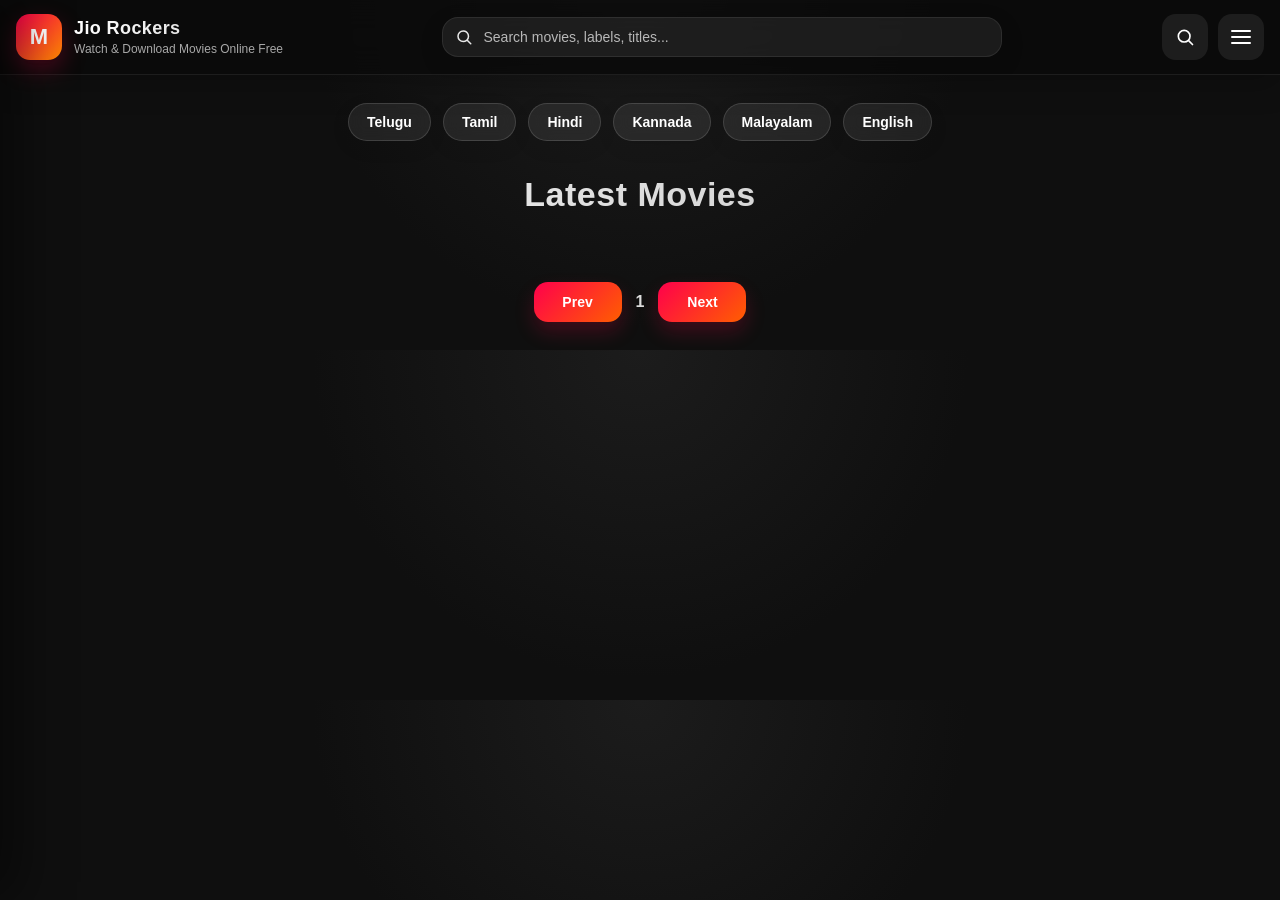
==== index.html @ 0bcaf9d2 "Update index.html" ====
<!DOCTYPE html>
<html lang="en">

<head>
  <meta charset="UTF-8">
  <meta name="viewport" content="width=device-width,initial-scale=1">

  <title>Jio Rockers (2026) Download Movies in Telugu Tamil Kannada Malayalam Hindi</title>

  <meta content="no-referrer" name="referrer"/>
  <meta content="https://hashgen.website" data-id="d1" name="video-domain"/>

  <!-- External CSS -->
  <link rel="stylesheet" href="style.css">

  <!-- Preload JSON -->
  <link rel="preload" as="fetch" href="json/posts1.json" type="application/json">

  <script src="script.js" defer></script>
</head>

<body>

  <div class="sidebar-overlay" id="sidebarOverlay"></div>

  <aside class="sidebar" id="sidebar">
    <div class="sidebar-header">
      <div class="sidebar-profile">
        <div class="sidebar-avatar">M</div>

        <div>
          <h2>Jio Rockers</h2>
          <p>Watch & Download Movies</p>
        </div>
      </div>

      <button class="sidebar-close" id="sidebarClose" aria-label="Close menu">
        ×
      </button>
    </div>

    <div class="sidebar-content">

      <div class="sidebar-section">
        <div class="sidebar-section-title">Navigation</div>

        <a class="sidebar-link" href="#top">
          <span class="icon">⌂</span>
          <span>Home</span>
        </a>

        <a class="sidebar-link" href="#latestSection">
          <span class="icon">★</span>
          <span>Latest Movies</span>
        </a>
      </div>

      <div class="sidebar-section">
        <div class="sidebar-section-title">About</div>

        <p class="sidebar-note">
          Browse the newest movie posts, search instantly,
          and move through pages with a polished layout.
        </p>
      </div>

    </div>
  </aside>

  <header class="topbar" id="top">

    <a class="brand" href="/" aria-label="Home">

      <div class="brand-logo">M</div>

      <div class="brand-text">
        <h1>Jio Rockers</h1>
        <p>Watch & Download Movies Online Free</p>
      </div>

    </a>

    <div class="topbar-center">

      <div class="search-wrap">

        <svg class="search-icon" viewBox="0 0 24 24" fill="none" aria-hidden="true">
          <path d="M21 21l-4.35-4.35"
                stroke="white"
                stroke-width="2"
                stroke-linecap="round"/>
          <circle cx="11"
                  cy="11"
                  r="7"
                  stroke="white"
                  stroke-width="2"/>
        </svg>

        <input
          id="searchInput"
          class="search-input"
          type="search"
          placeholder="Search movies, labels, titles..."
        >

        <button
          id="searchClear"
          class="search-clear"
          aria-label="Clear search"
        >
          ×
        </button>

      </div>

    </div>

    <div class="topbar-actions">

      <button
        class="menu-btn search-btn"
        id="searchBtn"
        aria-label="Focus search"
      >

        <svg viewBox="0 0 24 24" fill="none" width="20" height="20" aria-hidden="true">
          <path d="M21 21l-4.35-4.35"
                stroke="white"
                stroke-width="2"
                stroke-linecap="round"/>
          <circle cx="11"
                  cy="11"
                  r="7"
                  stroke="white"
                  stroke-width="2"/>
        </svg>

      </button>

      <button
        class="menu-btn"
        id="menuBtn"
        aria-label="Open menu"
      >

        <div class="menu-lines" aria-hidden="true">
          <span></span>
          <span></span>
          <span></span>
        </div>

      </button>

    </div>

  </header>

  <div class="language-cloud" id="languageCloud">
    <a href="/?label=Telugu" class="lang-chip">Telugu</a>
    <a href="/?label=Tamil" class="lang-chip">Tamil</a>
    <a href="/?label=Hindi" class="lang-chip">Hindi</a>
    <a href="/?label=Kannada" class="lang-chip">Kannada</a>
    <a href="/?label=Malayalam" class="lang-chip">Malayalam</a>
    <a href="/?label=English" class="lang-chip">English</a>
  </div>

  <div class="app">

    <div id="pageBadge" class="page-badge"></div>

    <div id="searchStatus" class="search-status"></div>

    <div class="page-title">Latest Movies</div>

    <div id="latestSection"></div>

    <div id="posts" class="grid"></div>

    <div class="pagination" id="pagination">

      <a id="prevBtn" class="nav-btn" href="/">
        Prev
      </a>

      <span id="pageNum">1</span>

      <a id="nextBtn" class="nav-btn" href="?page=2">
        Next
      </a>

    </div>

  </div>

</body>
</html>
---- style.css ----
*{
      margin:0;
      padding:0;
      box-sizing:border-box;
    }

    html{
      scroll-behavior:auto;
      overflow-anchor:none;
    }

    body{
      background:
        radial-gradient(circle at top,#1c1c1c 0%,#0f0f0f 45%),
        #0f0f0f;
      color:#fff;
      font-family:Arial,sans-serif;
      overflow-x:hidden;
      overflow-anchor:none;
    }

    body.sidebar-open{
      overflow:hidden;
    }

    .topbar{
      position:sticky;
      top:0;
      z-index:10000;
      display:flex;
      align-items:center;
      justify-content:space-between;
      gap:14px;
      padding:14px 16px;
      background:rgba(10,10,10,.76);
      backdrop-filter:blur(16px);
      border-bottom:1px solid rgba(255,255,255,.08);
      box-shadow:0 10px 30px rgba(0,0,0,.22);
      flex-wrap:nowrap;
    }

    .brand{
      display:flex;
      align-items:center;
      gap:12px;
      min-width:0;
      text-decoration:none;
      color:#fff;
      flex:0 0 auto;
    }

    .brand-logo{
      width:46px;
      height:46px;
      border-radius:14px;
      display:grid;
      place-items:center;
      background:linear-gradient(135deg,#ff004c,#ff8a00);
      box-shadow:0 10px 25px rgba(255,0,76,.25);
      flex:0 0 auto;
      font-size:22px;
      font-weight:900;
    }

    .brand-text{
      min-width:0;
    }

    .brand-text h1{
      font-size:18px;
      line-height:1.2;
      margin:0;
      font-weight:900;
      letter-spacing:.4px;
      background:linear-gradient(90deg,#fff,#d0d0d0);
      -webkit-background-clip:text;
      -webkit-text-fill-color:transparent;
      text-align:left;
    }

    .brand-text p{
      font-size:12px;
      color:#a8a8a8;
      margin-top:2px;
      white-space:nowrap;
      overflow:hidden;
      text-overflow:ellipsis;
    }

    .topbar-center{
      flex:1;
      display:flex;
      justify-content:center;
      min-width:0;
    }

    .search-wrap{
      width:min(560px,100%);
      position:relative;
      display:flex;
      align-items:center;
      gap:10px;
      background:rgba(255,255,255,.07);
      border:1px solid rgba(255,255,255,.08);
      border-radius:16px;
      padding:10px 12px;
      box-shadow:0 8px 24px rgba(0,0,0,.14);
      min-width:0;
    }

    .search-icon{
      width:18px;
      height:18px;
      flex:0 0 auto;
      opacity:.9;
    }

    .search-input{
      width:100%;
      min-width:0;
      border:none;
      outline:none;
      background:transparent;
      color:#fff;
      font-size:14px;
    }

    .search-input::placeholder{
      color:#b8b8b8;
    }

    .search-clear{
      border:none;
      outline:none;
      background:rgba(255,255,255,.08);
      color:#fff;
      width:30px;
      height:30px;
      border-radius:10px;
      cursor:pointer;
      flex:0 0 auto;
      font-size:18px;
      line-height:1;
      display:none;
    }

    .search-clear.show{
      display:inline-flex;
      align-items:center;
      justify-content:center;
    }

    .topbar-actions{
      display:flex;
      align-items:center;
      gap:10px;
      flex:0 0 auto;
    }

    .menu-btn{
      width:46px;
      height:46px;
      border:none;
      outline:none;
      border-radius:14px;
      background:rgba(255,255,255,.08);
      color:#fff;
      display:grid;
      place-items:center;
      cursor:pointer;
      transition:.25s ease;
      flex:0 0 auto;
    }

    .menu-btn:hover{
      background:rgba(255,255,255,.14);
      transform:translateY(-1px);
    }

    .menu-btn.active{
      background:rgba(255,255,255,.18);
      box-shadow:0 0 0 2px rgba(255,255,255,.12) inset;
    }

    .menu-lines{
      width:20px;
      height:14px;
      position:relative;
    }

    .menu-lines span{
      position:absolute;
      left:0;
      width:100%;
      height:2px;
      background:#fff;
      border-radius:2px;
      transition:.25s ease;
    }

    .menu-lines span:nth-child(1){ top:0; }
    .menu-lines span:nth-child(2){ top:6px; }
    .menu-lines span:nth-child(3){ bottom:0; }

    .search-btn svg{
      display:block;
    }

    @media (max-width: 860px){
      .topbar{
        flex-wrap:wrap;
      }

      .brand{
        order:1;
        flex:1 1 auto;
        min-width:0;
      }

      .topbar-actions{
        order:2;
        margin-left:auto;
      }

      .topbar-center{
        order:3;
        width:100%;
      }

      .search-wrap{
        width:100%;
      }
    }

    @media (max-width: 768px){
      .topbar{
        padding:12px 12px;
        gap:10px;
      }

      .brand-text h1{
        font-size:16px;
      }

      .brand-text p{
        font-size:11px;
      }
    }

    @media (max-width: 480px){
      .brand-logo{
        width:40px;
        height:40px;
        border-radius:12px;
        font-size:18px;
      }

      .menu-btn{
        width:42px;
        height:42px;
        border-radius:12px;
      }

      .search-wrap{
        padding:9px 10px;
        border-radius:14px;
      }

      .search-input{
        font-size:13px;
      }
    }

    .sidebar-overlay{
      position:fixed;
      inset:0;
      background:rgba(0,0,0,.62);
      opacity:0;
      visibility:hidden;
      transition:.25s ease;
      z-index:12000;
    }

    .sidebar-overlay.active{
      opacity:1;
      visibility:visible;
    }

    .sidebar{
      position:fixed;
      top:0;
      left:0;
      width:min(320px,88vw);
      height:100vh;
      background:linear-gradient(180deg,rgba(24,24,24,.98),rgba(13,13,13,.98));
      border-right:1px solid rgba(255,255,255,.08);
      box-shadow:20px 0 50px rgba(0,0,0,.45);
      transform:translateX(-100%);
      transition:.28s ease;
      z-index:13000;
      display:flex;
      flex-direction:column;
      overflow:hidden;
    }

    .sidebar.active{
      transform:translateX(0);
    }

    .sidebar-header{
      padding:18px 18px 16px;
      display:flex;
      align-items:center;
      justify-content:space-between;
      gap:10px;
      border-bottom:1px solid rgba(255,255,255,.08);
      background:linear-gradient(180deg,rgba(255,255,255,.04),transparent);
    }

    .sidebar-profile{
      display:flex;
      align-items:center;
      gap:12px;
      min-width:0;
    }

    .sidebar-avatar{
      width:46px;
      height:46px;
      border-radius:14px;
      background:linear-gradient(135deg,#ff004c,#ff8a00);
      display:grid;
      place-items:center;
      font-size:20px;
      font-weight:900;
      box-shadow:0 10px 25px rgba(255,0,76,.25);
      flex:0 0 auto;
    }

    .sidebar-profile h2{
      font-size:17px;
      line-height:1.2;
      margin:0;
    }

    .sidebar-profile p{
      font-size:12px;
      color:#a8a8a8;
      margin-top:3px;
    }

    .sidebar-close{
      width:40px;
      height:40px;
      border:none;
      outline:none;
      border-radius:12px;
      background:rgba(255,255,255,.08);
      color:#fff;
      font-size:24px;
      cursor:pointer;
    }

    .sidebar-content{
      padding:16px 12px 20px;
      overflow:auto;
    }

    .sidebar-section{
      margin-bottom:18px;
    }

    .sidebar-section-title{
      font-size:11px;
      text-transform:uppercase;
      letter-spacing:1.4px;
      color:#8e8e8e;
      margin:0 10px 10px;
    }

    .sidebar-link{
      display:flex;
      align-items:center;
      gap:12px;
      width:100%;
      padding:13px 14px;
      border-radius:14px;
      color:#f3f3f3;
      text-decoration:none;
      font-size:14px;
      font-weight:700;
      background:transparent;
      transition:.22s ease;
      border:1px solid transparent;
    }

    .sidebar-link:hover{
      background:rgba(255,255,255,.06);
      border-color:rgba(255,255,255,.07);
      transform:translateX(4px);
    }

    .sidebar-link .icon{
      width:28px;
      height:28px;
      border-radius:10px;
      display:grid;
      place-items:center;
      background:rgba(255,255,255,.08);
      flex:0 0 auto;
    }

    .sidebar-note{
      margin:6px 10px 0;
      font-size:13px;
      color:#b8b8b8;
      line-height:1.55;
    }

    .app{
      padding:16px;
    }

    .hero{
      max-width:1400px;
      margin:0 auto 18px;
      padding:18px;
      border-radius:24px;
      background:linear-gradient(180deg,rgba(255,255,255,.05),rgba(255,255,255,.02));
      border:1px solid rgba(255,255,255,.06);
      box-shadow:0 10px 30px rgba(0,0,0,.18);
    }

    .hero h2{
      font-size:30px;
      line-height:1.25;
      margin-bottom:8px;
    }

    .hero p{
      color:#b8b8b8;
      font-size:14px;
      line-height:1.7;
      max-width:760px;
    }

    #pageBadge{
      position:sticky;
      top:78px;
      z-index:999;
      width:fit-content;
      margin-left:auto;
      margin-right:auto;
      margin-bottom:14px;
      padding:8px 14px;
      border-radius:999px;
      background:rgba(255,255,255,.08);
      border:1px solid rgba(255,255,255,.12);
      backdrop-filter:blur(10px);
      font-size:13px;
      font-weight:700;
      color:#fff;
      display:none;
      box-shadow:0 8px 24px rgba(0,0,0,.25);
    }

    .page-title{
      text-align:center;
      font-size:34px;
      font-weight:800;
      margin-bottom:28px;
      letter-spacing:.5px;
      background:linear-gradient(90deg,#fff,#bbb);
      -webkit-background-clip:text;
      -webkit-text-fill-color:transparent;
    }

    .grid{
      display:grid;
      grid-template-columns:repeat(6,minmax(0,1fr));
      gap:18px;
      align-items:start;
      max-width:1400px;
      margin:0 auto;
    }

    @media(max-width:1300px){
      .grid{
        grid-template-columns:repeat(5,1fr);
      }
    }

    @media(max-width:1050px){
      .grid{
        grid-template-columns:repeat(4,1fr);
      }
    }

    @media(max-width:768px){
      .grid{
        grid-template-columns:repeat(3,1fr);
        gap:10px;
      }

      .hero h2{
        font-size:24px;
      }

      .page-title{
        font-size:28px;
      }
    }

    @media(max-width:480px){
      .grid{
        grid-template-columns:repeat(2,1fr);
        gap:10px;
      }

      .hero{
        padding:14px;
        border-radius:18px;
      }

      .hero p{
        font-size:13px;
      }
    }

    .card{
      position:relative;
      overflow:hidden;
      border-radius:24px;
      background:linear-gradient(180deg,rgba(28,28,28,.96),rgba(16,16,16,.98));
      border:1px solid rgba(255,255,255,.05);
      transition:.35s ease;
      cursor:pointer;
      isolation:isolate;
      box-shadow:0 8px 25px rgba(0,0,0,.35);
      will-change:transform;
      text-decoration:none;
      color:inherit;
      display:block;
    }

    .card::before{
      content:"";
      position:absolute;
      inset:-2px;
      border-radius:26px;
      background:linear-gradient(135deg,rgba(255,0,102,.3),rgba(0,195,255,.25),rgba(0,255,170,.15),rgba(255,174,0,.25));
      background-size:300% 300%;
      animation:borderMove 7s linear infinite;
      opacity:0;
      z-index:-2;
      transition:.35s ease;
    }

    .card:hover::before{
      opacity:1;
    }

    @keyframes borderMove{
      0%{ background-position:0% 50%; }
      100%{ background-position:300% 50%; }
    }

    .card:hover{
      transform:scale(1.02);
      box-shadow:0 20px 45px rgba(0,0,0,.55),0 0 20px rgba(255,0,102,.15);
    }

    .poster-wrap{
      position:relative;
      width:100%;
      aspect-ratio:2/3;
      overflow:hidden;
      background:#1b1b1b;
    }

    .poster{
      width:100%;
      height:100%;
      object-fit:cover;
      display:block;
      transition:transform .8s ease, filter .4s ease;
    }

    .card:hover .poster{
      transform:scale(1.1);
      filter:brightness(1.08);
    }

    .poster-wrap::after{
      content:"";
      position:absolute;
      left:0;
      right:0;
      bottom:0;
      height:35%;
      background:linear-gradient(to top,rgba(0,0,0,.9),transparent);
      pointer-events:none;
    }

    .content{
      position:relative;
      padding:12px;
      z-index:2;
    }

    .title{
      font-size:14px;
      font-weight:800;
      line-height:1.45;
      overflow:visible;
      white-space:normal;
      word-break:break-word;
      transition:.3s ease;
      text-shadow:0 2px 10px rgba(0,0,0,.35);
      margin-bottom:10px;
    }

    .card:nth-child(6n+1) .title{ color:#ffbe76; }
    .card:nth-child(6n+2) .title{ color:#d6a2ff; }
    .card:nth-child(6n+3) .title{ color:#79dfff; }
    .card:nth-child(6n+4) .title{ color:#72f1b8; }
    .card:nth-child(6n+5) .title{ color:#ffe06b; }
    .card:nth-child(6n+6) .title{ color:#ff9e9e; }

    .card:hover .title{
      transform:translateX(5px);
    }

    .labels{
      display:flex;
      flex-wrap:wrap;
      align-items:flex-start;
      gap:6px;
      width:100%;
    }

    .label{
      display:inline-block;
      flex:0 0 auto;
      width:auto;
      max-width:100%;
      background:rgba(255,255,255,.09);
      border:1px solid rgba(255,255,255,.08);
      backdrop-filter:blur(8px);
      color:#f1f1f1;
      font-size:10px;
      font-weight:600;
      padding:5px 9px;
      border-radius:40px;
      transition:.3s ease;
      white-space:nowrap;
    }

    .label:hover{
      background:rgba(255,255,255,.16);
    }

    .pagination{
      margin:40px auto 0;
      display:flex;
      justify-content:center;
      align-items:center;
      gap:14px;
      flex-wrap:wrap;
      max-width:1400px;
      padding-bottom:12px;
    }

    .nav-btn{
      display:inline-flex;
      align-items:center;
      justify-content:center;
      text-decoration:none;
      border:none;
      outline:none;
      background:linear-gradient(135deg,#ff004c,#ff5e00);
      color:#fff;
      padding:12px 20px;
      border-radius:14px;
      font-size:14px;
      font-weight:700;
      cursor:pointer;
      transition:.3s ease;
      box-shadow:0 10px 20px rgba(255,0,76,.2);
      min-width:88px;
    }

    .nav-btn:hover{
      transform:translateY(-3px) scale(1.03);
      box-shadow:0 14px 30px rgba(255,0,76,.35);
    }

    .nav-btn.disabled{
      opacity:.45;
      pointer-events:none;
      cursor:not-allowed;
      box-shadow:none;
      transform:none;
    }

    #pageNum{
      font-size:16px;
      font-weight:700;
      color:#ddd;
    }

    #detailView{
      display:none;
      max-width:1000px;
      margin:0 auto;
      background:linear-gradient(180deg,#1c1c1c,#131313);
      border:1px solid rgba(255,255,255,.06);
      border-radius:24px;
      padding:22px;
      box-shadow:0 15px 40px rgba(0,0,0,.45);
      overflow-anchor:none;
    }

    .detail-title{
      margin-bottom:20px;
      font-size:32px;
      line-height:1.5;
    }

    .detail-body{
      line-height:1.8;
      color:#eaeaea;
    }

    .detail-body img{
      max-width:100%;
      height:auto;
      border-radius:14px;
    }

    .detail-body iframe,
    .detail-body video{
      max-width:100%;
    }

    #relatedPostsSection{
      margin-top:40px;
      min-height:520px;
      overflow-anchor:none;
    }

    #relatedPostsSection h2{
      margin-bottom:20px;
      font-size:28px;
      font-weight:800;
      color:#fff;
    }

    #relatedPosts{
      align-items:start;
    }

    #relatedPosts .card:hover{
      transform:none;
      box-shadow:0 8px 25px rgba(0,0,0,.35);
    }

    #relatedPosts .card:hover .poster{
      transform:none;
      filter:brightness(1.02);
    }

    #relatedPosts .card:hover .title{
      transform:none;
    }

    .loading{
      grid-column:1/-1;
      text-align:center;
      padding:80px 20px;
      font-size:18px;
      color:#ddd;
    }

    .search-status{
      max-width:1400px;
      margin:0 auto 14px;
      color:#cfcfcf;
      font-size:14px;
      display:none;
    }

    ::-webkit-scrollbar{
      width:8px;
    }

    ::-webkit-scrollbar-track{
      background:#111;
    }

    ::-webkit-scrollbar-thumb{
      background:#333;
      border-radius:30px;
    }

    .video-container {
      display: flex;
      flex-direction: column;
      align-items: center;
      justify-content: center;
      min-height: 35vh;
      gap: 20px;
    }

    .video-wrapper {
      width: 100%;
      max-width: 600px;
      position: relative;
      border-radius: 10px;
      overflow: hidden;
      background: #000;
      aspect-ratio: 16 / 9;
      margin-bottom: 20px;
    }

    .video-poster {
      position: absolute;
      inset: 0;
      background-color: #000;
      background-size: cover;
      background-position: center;
      background-repeat: no-repeat;
      z-index: 1;
    }

    .video-player {
      width: 100%;
      height: 100%;
      border: 0;
      position: relative;
      z-index: 2;
    }

    .video-overlay {
      position: absolute;
      inset: 0;
      display: flex;
      align-items: center;
      justify-content: center;
      z-index: 3;
      cursor: pointer;
    }

    .play-button {
      width: 80px;
      height: 80px;
      border-radius: 50%;
      background: rgba(255,255,255,0.95);
      display: flex;
      align-items: center;
      justify-content: center;
      font-size: 32px;
      color: #111;
      box-shadow: 0 12px 30px rgba(0,0,0,0.4);
      transition: transform 0.2s ease;
    }

    .video-overlay:hover .play-button {
      transform: scale(1.08);
    }

    .tmdb-extra-images {
      display: grid;
      grid-template-columns: repeat(3, 1fr);
      gap: 14px;
      margin-top: 22px;
      margin-bottom: 10px;
    }

    .tmdb-extra-images img {
      width: 100%;
      aspect-ratio: 16 / 9;
      object-fit: cover;
      border-radius: 14px;
      cursor: pointer;
      background: #e9e9e9;
      display: block;
      transition: transform 0.25s ease, box-shadow 0.25s ease;
      box-shadow: 0 2px 10px rgba(0,0,0,0.08);
    }

    .tmdb-extra-images img:hover {
      transform: scale(1.04);
      box-shadow: 0 8px 25px rgba(0,0,0,0.18);
    }

    .tmdb-extra-images img:active {
      transform: scale(0.98);
    }

    @media (max-width: 900px) {
      .tmdb-extra-images {
        grid-template-columns: repeat(2, 1fr);
      }
    }

    @media (max-width: 500px) {
      .tmdb-extra-images {
        grid-template-columns: repeat(2, 1fr);
        gap: 10px;
      }

      .tmdb-extra-images img {
        border-radius: 10px;
      }
    }

    .tmdb-image-popup{
      position: fixed;
      inset: 0;
      background: rgba(0,0,0,0.94);
      display: flex;
      align-items: center;
      justify-content: center;
      padding: 20px;
      opacity: 0;
      visibility: hidden;
      transition: 0.25s ease;
      z-index: 999999;
      overflow: hidden;
    }

    .tmdb-image-popup.active{
      opacity: 1;
      visibility: visible;
    }

    .tmdb-image-popup img{
      max-width: 95%;
      max-height: 92vh;
      border-radius: 14px;
      box-shadow: 0 10px 40px rgba(0,0,0,0.5);
      user-select: none;
      -webkit-user-drag: none;
      transition: transform 0.2s ease;
    }

    .tmdb-close{
      position: absolute;
      top: 16px;
      right: 22px;
      font-size: 42px;
      color: #fff;
      cursor: pointer;
      z-index: 10;
      font-weight: bold;
    }

    .tmdb-nav{
      position: absolute;
      top: 50%;
      transform: translateY(-50%);
      width: 52px;
      height: 52px;
      border: none;
      border-radius: 50%;
      background: rgba(255,255,255,0.14);
      color: #fff;
      font-size: 28px;
      cursor: pointer;
      backdrop-filter: blur(6px);
      z-index: 10;
    }

    .tmdb-prev{
      left: 18px;
    }

    .tmdb-next{
      right: 18px;
    }

    .tmdb-nav:hover{
      background: rgba(255,255,255,0.25);
    }

    @media (max-width:600px){
      .tmdb-nav{
        width: 42px;
        height: 42px;
        font-size: 22px;
      }

      .tmdb-prev{
        left: 10px;
      }

      .tmdb-next{
        right: 10px;
      }
    }

    .button-container{
      text-align:center;
      margin-top:50px;
    }

    .button-link{
      background:#ff2e44;
      color:#fff;
      padding:12px 25px;
      border-radius:6px;
      font-size:16px;
      display:block;
      cursor:pointer;
      transition:background .3s;
      user-select:none;
      margin:10px auto;
      width:200px;
      text-align:center;
    }

    .button-link:hover{
      background:#e62438;
    }

    .blue-button {
      background-color: #e50914;
      color: #fff;
      padding: 10px 20px;
      border: none;
      border-radius: 5px;
      font-size: 1em;
      cursor: pointer;
      transition: background-color 0.3s ease, transform 0.2s ease;
    }

    .blue-button:hover {
      background-color: #e50914;
      transform: scale(1.05);
    }

    .blue-button:active {
      background-color: #e50914;
      transform: scale(1);
    }
  
 .clickable-label{
      cursor:pointer;
      transition:.2s;
    }
    .clickable-label:hover{
      opacity:.8;
      transform:scale(1.05);
    }
    .label-link{
      text-decoration:none;
      color:inherit;
    }

    .language-cloud{
      width:100%;
      display:flex;
      flex-wrap:wrap;
      gap:12px;
      justify-content:center;
      align-items:center;
      padding:18px 14px;
      margin:10px auto 0;
      max-width:1200px;
      box-sizing:border-box;
    }

    .lang-chip{
      display:inline-flex;
      align-items:center;
      justify-content:center;
      text-decoration:none;
      color:inherit;
      background:rgba(255,255,255,.08);
      border:1px solid rgba(255,255,255,.14);
      padding:10px 18px;
      border-radius:999px;
      font-size:14px;
      font-weight:600;
      transition:transform .2s ease, opacity .2s ease, background .2s ease;
      box-shadow:0 6px 20px rgba(0,0,0,.08);
      backdrop-filter:blur(8px);
    }

    .lang-chip:hover{
      opacity:.9;
      transform:translateY(-2px);
      background:rgba(255,255,255,.14);
    }
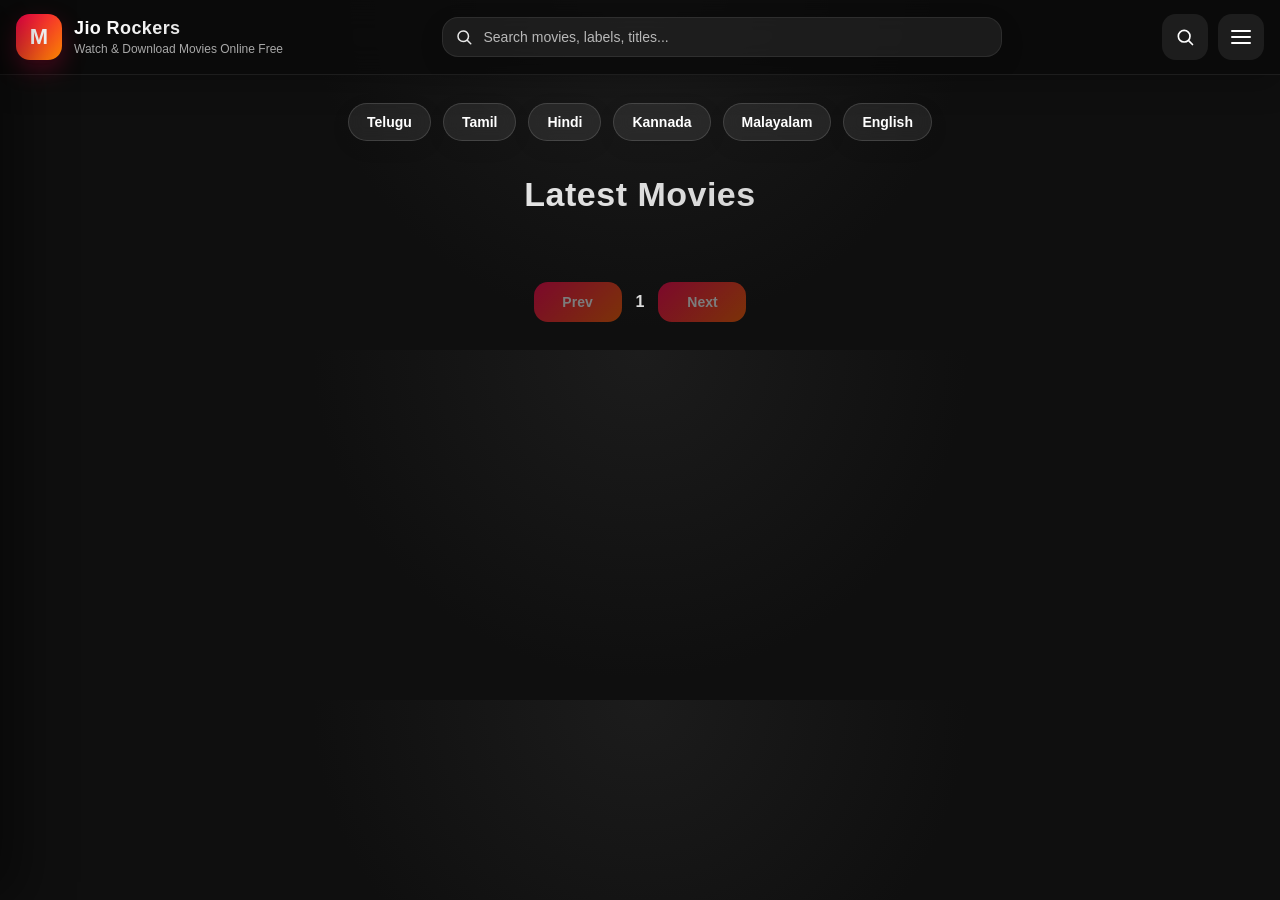
==== commit 2bf7c9a9: "Update index.html" ====
--- a/index.html
+++ b/index.html
@@ -15,6 +15,57 @@
 
   <!-- Preload JSON -->
   <link rel="preload" as="fetch" href="json/posts1.json" type="application/json">
+
+  <style>
+    .clickable-label{
+      cursor:pointer;
+      transition:.2s;
+    }
+    .clickable-label:hover{
+      opacity:.8;
+      transform:scale(1.05);
+    }
+    .label-link{
+      text-decoration:none;
+      color:inherit;
+    }
+
+    .language-cloud{
+      width:100%;
+      display:flex;
+      flex-wrap:wrap;
+      gap:12px;
+      justify-content:center;
+      align-items:center;
+      padding:18px 14px;
+      margin:10px auto 0;
+      max-width:1200px;
+      box-sizing:border-box;
+    }
+
+    .lang-chip{
+      display:inline-flex;
+      align-items:center;
+      justify-content:center;
+      text-decoration:none;
+      color:inherit;
+      background:rgba(255,255,255,.08);
+      border:1px solid rgba(255,255,255,.14);
+      padding:10px 18px;
+      border-radius:999px;
+      font-size:14px;
+      font-weight:600;
+      transition:transform .2s ease, opacity .2s ease, background .2s ease;
+      box-shadow:0 6px 20px rgba(0,0,0,.08);
+      backdrop-filter:blur(8px);
+    }
+
+    .lang-chip:hover{
+      opacity:.9;
+      transform:translateY(-2px);
+      background:rgba(255,255,255,.14);
+    }
+  </style>
 
   <script src="script.js" defer></script>
 </head>
@@ -30,7 +81,7 @@
 
         <div>
           <h2>Jio Rockers</h2>
-          <p>Watch & Download Movies</p>
+          <p>Watch & Download</p>
         </div>
       </div>
 
@@ -192,5 +243,1160 @@
 
   </div>
 
+
+<script>
+    const POSTS_PER_PAGE = 24;
+    const MAX_JSON_FILES = 500;
+
+    const countdownPage = "/download";
+
+    const fallbackPoster =
+      "https://images.unsplash.com/photo-1507525428034-b723cf961d3e";
+
+    /* =========================
+       DOMAIN CACHE
+    ========================= */
+
+    const domainMap = {};
+
+    function readDomains(){
+
+      document
+        .querySelectorAll('meta[name="video-domain"]')
+        .forEach(meta => {
+
+          const id = meta.dataset.id;
+
+          if(id){
+            domainMap[id] =
+              meta.content || "";
+          }
+        });
+    }
+
+    /* =========================
+       VIDEO POSTER
+    ========================= */
+
+    function setPoster(root = document){
+
+      root
+        .querySelectorAll(".video-wrapper")
+        .forEach(wrapper => {
+
+          const posterBox =
+            wrapper.querySelector(".video-poster");
+
+          if(!posterBox) return;
+
+          if(posterBox.dataset.ready) return;
+
+          posterBox.dataset.ready = "1";
+
+          let poster =
+            wrapper.dataset.poster;
+
+          if(!poster){
+
+            const firstPostImage =
+              document.querySelector(
+                "#detailContent img"
+              );
+
+            if(firstPostImage){
+
+              poster =
+                firstPostImage.currentSrc
+                ||
+                firstPostImage.src;
+            }
+          }
+
+          if(poster){
+            poster =
+              poster.replace(
+                /\/s\d+(-c)?\//,
+                "/s1600/"
+              );
+          }
+
+          if(!poster){
+            poster = fallbackPoster;
+          }
+
+          posterBox.innerHTML = `
+          <img
+            src="${poster}"
+            alt=""
+            draggable="false"
+            loading="eager"
+            decoding="async"
+            style="
+              width:100%;
+              height:100%;
+              object-fit:cover;
+              display:block;
+            "
+          >
+        `;
+        });
+    }
+
+    /* =========================
+       PLAY VIDEO
+    ========================= */
+
+    window.playVideo = function(el){
+
+      const wrapper =
+        el.closest(".video-wrapper");
+
+      if(!wrapper) return;
+
+      const iframe =
+        wrapper.querySelector(".video-player");
+
+      const poster =
+        wrapper.querySelector(".video-poster");
+
+      if(!iframe) return;
+
+      el.style.display = "none";
+
+      if(poster){
+        poster.style.display = "none";
+      }
+
+      if(!iframe.src){
+
+        const domainId =
+          wrapper.dataset.domainId || "";
+
+        const domain =
+          domainMap[domainId] || "";
+
+        const path =
+          iframe.dataset.src || "";
+
+        iframe.src =
+          path.startsWith("http")
+            ? path
+            : domain + path;
+      }
+    };
+
+    /* =========================
+       DOWNLOAD BUTTON
+    ========================= */
+
+    function handleDownload(btn){
+
+      const raw =
+        btn.dataset.url || "";
+
+      if(!raw) return;
+
+      const [path = "", domainKey = ""] =
+        raw.split("|");
+
+      const domain =
+        domainMap[domainKey] || "";
+
+      const finalTarget =
+        path.startsWith("http")
+          ? path
+          : domain + path;
+
+      const url =
+        `${countdownPage}?target=${encodeURIComponent(finalTarget)}&d=${encodeURIComponent(domainKey)}`;
+
+      window.location.href = url;
+    }
+
+    /* =========================
+       POPUP
+    ========================= */
+
+    let popup = null;
+    let popupImg = null;
+
+    let currentImages = [];
+    let currentIndex = 0;
+
+    function loadPopup(){
+
+      popup =
+        document.getElementById("tmdbPopup");
+
+      popupImg =
+        document.getElementById("tmdbPopupImg");
+    }
+
+    function refreshGallery(){
+
+      currentImages = Array.from(
+        document.querySelectorAll(
+          ".tmdb-extra-images img"
+        )
+      );
+    }
+
+    /* =========================
+       UPDATE POPUP IMAGE
+    ========================= */
+
+    function updatePopupImage(){
+
+      if(
+        !popupImg ||
+        !currentImages.length
+      ) return;
+
+      const img =
+        currentImages[currentIndex];
+
+      let src =
+        img.getAttribute("data-src")
+        ||
+        img.getAttribute("data-lazy-src")
+        ||
+        img.currentSrc
+        ||
+        img.src
+        ||
+        img.getAttribute("src")
+        ||
+        "";
+
+      src = src.replace(
+        /\/s\d+(-c)?\//,
+        "/s1600/"
+      );
+
+      popupImg.style.opacity = "0";
+
+      const preload = new Image();
+
+      preload.onload = () => {
+
+        popupImg.src =
+          preload.src;
+
+        requestAnimationFrame(() => {
+
+          popupImg.style.opacity = "1";
+        });
+      };
+
+      preload.src = src;
+    }
+
+    function openPopup(index){
+
+      loadPopup();
+
+      if(
+        !popup ||
+        !popupImg
+      ) return;
+
+      currentIndex = index;
+
+      popup.classList.add("active");
+
+      updatePopupImage();
+
+      history.pushState(
+        { popupOpen:true },
+        "",
+        window.location.href
+      );
+    }
+
+    function closePopup(){
+
+      if(!popup) return;
+
+      popup.classList.remove("active");
+    }
+
+    function nextImage(){
+
+      if(!currentImages.length) return;
+
+      currentIndex =
+        (
+          currentIndex + 1
+        )
+        %
+        currentImages.length;
+
+      updatePopupImage();
+    }
+
+    function prevImage(){
+
+      if(!currentImages.length) return;
+
+      currentIndex =
+        (
+          currentIndex - 1
+          +
+          currentImages.length
+        )
+        %
+        currentImages.length;
+
+      updatePopupImage();
+    }
+
+    const postsEl = document.getElementById("posts");
+    const pagination = document.getElementById("pagination");
+    const pageNumEl = document.getElementById("pageNum");
+    const prevBtn = document.getElementById("prevBtn");
+    const nextBtn = document.getElementById("nextBtn");
+    const pageBadge = document.getElementById("pageBadge");
+    const searchInput = document.getElementById("searchInput");
+    const searchClear = document.getElementById("searchClear");
+    const searchStatus = document.getElementById("searchStatus");
+    const pageTitleEl = document.querySelector(".page-title");
+    const brandTitle = document.querySelector(".brand-text h1");
+    const languageCloud = document.getElementById("languageCloud");
+
+    const searchBtn = document.getElementById("searchBtn");
+    const menuBtn = document.getElementById("menuBtn");
+    const sidebar = document.getElementById("sidebar");
+    const sidebarOverlay = document.getElementById("sidebarOverlay");
+    const sidebarClose = document.getElementById("sidebarClose");
+
+    let currentPage = 1;
+    let ALL_POSTS = [];
+    let loadedFileIndexes = new Set();
+    let nextJsonIndex = 1;
+    let noMoreFiles = false;
+    let loadingFilePromises = new Map();
+    let currentSearch = "";
+    let currentLabel = "";
+    let currentLabelTotalPages = 1;
+    let searchTimer = null;
+
+    function scrollToTopNow(){
+      document.documentElement.scrollTop = 0;
+      document.body.scrollTop = 0;
+      window.scrollTo({
+        top: 0,
+        left: 0,
+        behavior: "auto"
+      });
+    }
+
+    function setPageTitleVisible(visible){
+      if(pageTitleEl){
+        pageTitleEl.style.display = visible ? "block" : "none";
+      }
+    }
+
+    function setBrandTitleVisible(visible){
+      if(brandTitle){
+        brandTitle.style.display = visible ? "block" : "none";
+      }
+    }
+
+    function setLanguageCloudVisible(visible){
+      if(languageCloud){
+        languageCloud.style.display = visible ? "flex" : "none";
+      }
+    }
+
+    function openSidebar(){
+      sidebar.classList.add("active");
+      sidebarOverlay.classList.add("active");
+      document.body.classList.add("sidebar-open");
+    }
+
+    function closeSidebar(){
+      sidebar.classList.remove("active");
+      sidebarOverlay.classList.remove("active");
+      document.body.classList.remove("sidebar-open");
+    }
+
+    function toggleSidebar(){
+      if(sidebar.classList.contains("active")){
+        closeSidebar();
+      }else{
+        openSidebar();
+      }
+    }
+
+    function slugify(text){
+      return text.toString().toLowerCase().trim()
+        .replace(/[^a-z0-9]+/g,'-')
+        .replace(/(^-|-$)/g,'');
+    }
+
+    function getJsonFile(index){
+      return `json/posts${index}.json`;
+    }
+
+    function getImage(post){
+      return (
+        post.media$thumbnail?.url?.replace("/s72-c/","/s1200/")
+        ||
+        post.content?.$t?.match(/<img.*?src="(.*?)"/i)?.[1]
+        ||
+        "https://via.placeholder.com/500x750?text=No+Image"
+      );
+    }
+
+    function getLabels(post){
+      const labels = (post.category || [])
+        .map(c => c.term)
+        .filter(label => {
+          if(!label) return false;
+          const l = label.toLowerCase().trim();
+          return l !== "movies" && l !== "trending";
+        });
+
+      return labels;
+    }
+
+    function createCard(post){
+      const image = getImage(post);
+      const title = post.title?.$t || "No Title";
+      const labels = getLabels(post);
+      const slug = slugify(title);
+
+      return `
+        <a class="card" href="/${slug}">
+          <div class="poster-wrap">
+            <img class="poster" src="${image}" loading="lazy" alt="${title}">
+          </div>
+
+          <div class="content">
+            <div class="title">${title}</div>
+
+            <div class="labels">
+              ${labels.slice(0,6).map(label => `
+                <span
+                  class="label clickable-label label-link"
+                  data-label="${encodeURIComponent(label)}"
+                >${label}</span>
+              `).join("")}
+            </div>
+          </div>
+        </a>
+      `;
+    }
+
+    function updatePageBadge(){
+      if(currentSearch){
+        pageBadge.style.display = "inline-flex";
+        pageBadge.textContent = `Search: ${currentSearch}`;
+        return;
+      }
+
+      if(currentLabel){
+        pageBadge.style.display = "inline-flex";
+        pageBadge.textContent = `Label: ${currentLabel} • Page ${currentPage}`;
+        return;
+      }
+
+      if(currentPage > 1){
+        pageBadge.style.display = "inline-flex";
+        pageBadge.textContent = `Page ${currentPage}`;
+      }else{
+        pageBadge.style.display = "none";
+        pageBadge.textContent = "";
+      }
+    }
+
+    function updateNavState(){
+      if(currentSearch){
+        prevBtn.classList.add("disabled");
+        nextBtn.classList.add("disabled");
+        prevBtn.setAttribute("aria-disabled", "true");
+        nextBtn.setAttribute("aria-disabled", "true");
+        return;
+      }
+
+      if(currentLabel){
+        if(currentPage <= 1){
+          prevBtn.classList.add("disabled");
+          prevBtn.setAttribute("aria-disabled", "true");
+        }else{
+          prevBtn.classList.remove("disabled");
+          prevBtn.removeAttribute("aria-disabled");
+        }
+
+        if(currentPage >= currentLabelTotalPages){
+          nextBtn.classList.add("disabled");
+          nextBtn.setAttribute("aria-disabled", "true");
+        }else{
+          nextBtn.classList.remove("disabled");
+          nextBtn.removeAttribute("aria-disabled");
+        }
+
+        return;
+      }
+
+      if(currentPage <= 1){
+        prevBtn.classList.add("disabled");
+        prevBtn.setAttribute("aria-disabled", "true");
+      }else{
+        prevBtn.classList.remove("disabled");
+        prevBtn.removeAttribute("aria-disabled");
+      }
+
+      const atKnownLastPage =
+        noMoreFiles && (currentPage * POSTS_PER_PAGE >= ALL_POSTS.length);
+
+      if(atKnownLastPage){
+        nextBtn.classList.add("disabled");
+        nextBtn.setAttribute("aria-disabled", "true");
+      }else{
+        nextBtn.classList.remove("disabled");
+        nextBtn.removeAttribute("aria-disabled");
+      }
+    }
+
+    function showHome(){
+      setPageTitleVisible(!currentSearch && !currentLabel);
+      setBrandTitleVisible(true);
+      setLanguageCloudVisible(!currentSearch);
+      postsEl.style.display = "grid";
+      pagination.style.display = currentSearch ? "none" : "flex";
+      updatePageBadge();
+    }
+
+    async function loadJsonFile(index){
+      if(index > MAX_JSON_FILES) {
+        noMoreFiles = true;
+        return false;
+      }
+
+      if(loadedFileIndexes.has(index)) return true;
+
+      if(loadingFilePromises.has(index)) return loadingFilePromises.get(index);
+
+      const promise = (async () => {
+        try{
+          const file = getJsonFile(index);
+          const res = await fetch(file, { cache: "force-cache" });
+
+          if(!res.ok){
+            if(res.status === 404){
+              noMoreFiles = true;
+            }
+            return false;
+          }
+
+          const data = await res.json();
+          const entries = data?.feed?.entry || [];
+
+          ALL_POSTS.push(...entries);
+          loadedFileIndexes.add(index);
+
+          return true;
+        }catch(err){
+          console.error("Failed to load:", getJsonFile(index), err);
+          return false;
+        }finally{
+          loadingFilePromises.delete(index);
+        }
+      })();
+
+      loadingFilePromises.set(index, promise);
+      return promise;
+    }
+
+    async function loadNextJsonFile(){
+      if(noMoreFiles) return false;
+
+      const index = nextJsonIndex;
+      const ok = await loadJsonFile(index);
+
+      if(ok){
+        nextJsonIndex += 1;
+      }
+
+      return ok;
+    }
+
+    async function ensurePostsForPage(page){
+      const neededCount = page * POSTS_PER_PAGE;
+
+      while(ALL_POSTS.length < neededCount && !noMoreFiles){
+        const ok = await loadNextJsonFile();
+        if(!ok) break;
+      }
+    }
+
+    async function ensureAllPostsLoaded(){
+      while(!noMoreFiles && nextJsonIndex <= MAX_JSON_FILES){
+        const ok = await loadNextJsonFile();
+        if(!ok) break;
+      }
+    }
+
+    function matchesSearch(post, query){
+      const title = (post.title?.$t || "").toLowerCase();
+      const labels = getLabels(post).join(" ").toLowerCase();
+      const content = (post.content?.$t || "").toLowerCase();
+      return title.includes(query) || labels.includes(query) || content.includes(query);
+    }
+
+    async function renderPage(page, addHistory = true){
+      scrollToTopNow();
+      closeSidebar();
+
+      currentSearch = "";
+      currentLabel = "";
+      currentLabelTotalPages = 1;
+
+      searchStatus.style.display = "none";
+      searchInput.value = "";
+      searchClear.classList.remove("show");
+
+      setPageTitleVisible(true);
+      setBrandTitleVisible(true);
+      setLanguageCloudVisible(true);
+      postsEl.innerHTML = `<div class="loading">Loading Premium Movies...</div>`;
+
+      await ensurePostsForPage(page);
+
+      const totalLoadedPages = Math.max(
+        1,
+        Math.ceil(ALL_POSTS.length / POSTS_PER_PAGE)
+      );
+
+      currentPage = Math.min(Math.max(1, page), totalLoadedPages);
+
+      const start = (currentPage - 1) * POSTS_PER_PAGE;
+      const end = start + POSTS_PER_PAGE;
+      const pagePosts = ALL_POSTS.slice(start, end);
+
+      postsEl.innerHTML = pagePosts.map(post => createCard(post)).join("");
+      pageNumEl.innerText = currentPage;
+
+      const prevPage = currentPage > 1 ? currentPage - 1 : 1;
+      const nextPage = currentPage + 1;
+
+      prevBtn.href = prevPage === 1 ? `/` : `?page=${prevPage}`;
+      nextBtn.href = `?page=${nextPage}`;
+
+      pagination.style.display = "flex";
+
+      if(addHistory){
+        if(currentPage === 1){
+          history.pushState({ page: 1 }, "", `/`);
+        }else{
+          history.pushState({ page: currentPage }, "", `?page=${currentPage}`);
+        }
+      }
+
+      updateNavState();
+      updatePageBadge();
+      scrollToTopNow();
+    }
+
+    async function renderSearchResults(query, addHistory = true){
+      const q = query.trim().toLowerCase();
+
+      if(!q){
+        searchStatus.style.display = "none";
+        currentSearch = "";
+        if(addHistory){
+          history.pushState({ page: currentPage }, "", currentPage === 1 ? `/` : `?page=${currentPage}`);
+        }
+        await renderPage(currentPage, false);
+        return;
+      }
+
+      scrollToTopNow();
+      closeSidebar();
+
+      currentLabel = "";
+      currentLabelTotalPages = 1;
+
+      showHome();
+      setPageTitleVisible(false);
+      setLanguageCloudVisible(false);
+
+      currentSearch = query.trim();
+      searchStatus.style.display = "block";
+      searchStatus.textContent = `Searching for “${currentSearch}”…`;
+
+      postsEl.innerHTML = `<div class="loading">Searching all posts...</div>`;
+      pagination.style.display = "none";
+
+      await ensureAllPostsLoaded();
+
+      const results = ALL_POSTS.filter(post => matchesSearch(post, q));
+
+      if(results.length){
+        postsEl.innerHTML = results.map(post => createCard(post)).join("");
+        searchStatus.textContent = `Showing ${results.length} result${results.length === 1 ? "" : "s"} for “${currentSearch}”`;
+      }else{
+        postsEl.innerHTML = `<div class="loading">No results found for “${currentSearch}”</div>`;
+        searchStatus.textContent = `No results found for “${currentSearch}”`;
+      }
+
+      pageNumEl.innerText = "Search";
+      prevBtn.classList.add("disabled");
+      nextBtn.classList.add("disabled");
+      prevBtn.setAttribute("aria-disabled", "true");
+      nextBtn.setAttribute("aria-disabled", "true");
+      pageBadge.style.display = "inline-flex";
+      pageBadge.textContent = `Search: ${currentSearch}`;
+
+      if(addHistory){
+        history.pushState({ search: currentSearch }, "", `?search=${encodeURIComponent(currentSearch)}`);
+      }
+
+      scrollToTopNow();
+    }
+
+    async function renderLabelPosts(label, page = 1, addHistory = true){
+      scrollToTopNow();
+      closeSidebar();
+
+      currentSearch = "";
+      searchInput.value = "";
+      searchClear.classList.remove("show");
+
+      currentLabel = label.trim();
+
+      showHome();
+      setPageTitleVisible(false);
+      setLanguageCloudVisible(true);
+
+      searchStatus.style.display = "block";
+      searchStatus.textContent = `Loading ${currentLabel} posts...`;
+
+      postsEl.innerHTML = `<div class="loading">Loading ${currentLabel} posts...</div>`;
+      pagination.style.display = "none";
+
+      await ensureAllPostsLoaded();
+
+      const targetLabel = currentLabel.toLowerCase().trim();
+
+      const results = ALL_POSTS.filter(post => {
+        const labels = getLabels(post).map(l => l.toLowerCase().trim());
+        return labels.includes(targetLabel);
+      });
+
+      currentLabelTotalPages = Math.max(1, Math.ceil(results.length / POSTS_PER_PAGE));
+      currentPage = Math.min(Math.max(1, page), currentLabelTotalPages);
+
+      const start = (currentPage - 1) * POSTS_PER_PAGE;
+      const end = start + POSTS_PER_PAGE;
+      const pageItems = results.slice(start, end);
+
+      if(pageItems.length){
+        postsEl.innerHTML = pageItems.map(post => createCard(post)).join("");
+        searchStatus.textContent = `${results.length} post${results.length === 1 ? "" : "s"} found in "${currentLabel}"`;
+      }else{
+        postsEl.innerHTML = `<div class="loading">No posts found in "${currentLabel}"</div>`;
+        searchStatus.textContent = `No posts found in "${currentLabel}"`;
+      }
+
+      pageNumEl.innerText = `${currentPage} / ${currentLabelTotalPages}`;
+      pagination.style.display = "flex";
+
+      const prevPage = currentPage > 1 ? currentPage - 1 : 1;
+      const nextPage = currentPage < currentLabelTotalPages ? currentPage + 1 : currentLabelTotalPages;
+
+      prevBtn.href =
+        prevPage === 1
+          ? `/?label=${encodeURIComponent(currentLabel)}`
+          : `?label=${encodeURIComponent(currentLabel)}&page=${prevPage}`;
+
+      nextBtn.href = `?label=${encodeURIComponent(currentLabel)}&page=${nextPage}`;
+
+      if(addHistory){
+        history.pushState(
+          { label: currentLabel, page: currentPage },
+          "",
+          currentPage === 1
+            ? `/?label=${encodeURIComponent(currentLabel)}`
+            : `?label=${encodeURIComponent(currentLabel)}&page=${currentPage}`
+        );
+      }
+
+      updateNavState();
+      updatePageBadge();
+      scrollToTopNow();
+    }
+
+    function handleSearchInput(){
+      const value = searchInput.value;
+      if(value.trim()){
+        searchClear.classList.add("show");
+      }else{
+        searchClear.classList.remove("show");
+      }
+
+      searchBtn.classList.toggle("active", !!value.trim() || document.activeElement === searchInput);
+
+      clearTimeout(searchTimer);
+      searchTimer = setTimeout(() => {
+        renderSearchResults(value, true);
+      }, 300);
+    }
+
+    function initExtras(){
+      readDomains();
+      loadPopup();
+      setPoster();
+    }
+
+    async function initFromURL(){
+      scrollToTopNow();
+      closeSidebar();
+
+      initExtras();
+
+      const params = new URLSearchParams(window.location.search);
+      const page = parseInt(params.get("page") || "1", 10);
+      const search = params.get("search") || "";
+      const label = params.get("label") || "";
+
+      let pathSlug =
+        window.location.pathname
+          .replace(/^\/+/,"")
+          .replace(/\/+$/,"");
+
+      /* =========================
+         BLOGGER OLD URL -> CLEAN SLUG
+      ========================= */
+
+      if(/^\d{4}\/\d{2}\/.+\.html$/i.test(pathSlug)){
+        const cleanSlug =
+          pathSlug
+            .split("/")
+            .pop()
+            .replace(/\.html$/i, "");
+
+        window.location.replace(`/${cleanSlug}`);
+        return;
+      }
+
+      currentPage = Number.isFinite(page) && page > 0 ? page : 1;
+      pageNumEl.innerText = currentPage;
+
+      if(label){
+        await renderLabelPosts(label, currentPage, false);
+      }else if(search){
+        searchInput.value = search;
+        searchClear.classList.add("show");
+        searchBtn.classList.add("active");
+        await renderSearchResults(search, false);
+      }else{
+        await renderPage(currentPage, false);
+      }
+
+      scrollToTopNow();
+    }
+
+    prevBtn.addEventListener("click", (e) => {
+      e.preventDefault();
+      closeSidebar();
+
+      if(prevBtn.classList.contains("disabled")) return;
+
+      if(currentSearch){
+        return;
+      }
+
+      if(currentLabel){
+        if(currentPage > 1){
+          renderLabelPosts(currentLabel, currentPage - 1, true);
+        }
+        return;
+      }
+
+      if(currentPage > 1){
+        renderPage(currentPage - 1, true);
+      }
+    });
+
+    nextBtn.addEventListener("click", (e) => {
+      e.preventDefault();
+      closeSidebar();
+
+      if(nextBtn.classList.contains("disabled")) return;
+
+      if(currentSearch){
+        return;
+      }
+
+      if(currentLabel){
+        if(currentPage < currentLabelTotalPages){
+          renderLabelPosts(currentLabel, currentPage + 1, true);
+        }
+        return;
+      }
+
+      renderPage(currentPage + 1, true);
+    });
+
+    searchBtn.addEventListener("click", () => {
+      searchInput.focus();
+      searchInput.select();
+      searchBtn.classList.add("active");
+    });
+
+    searchInput.addEventListener("focus", () => {
+      searchBtn.classList.add("active");
+    });
+
+    searchInput.addEventListener("blur", () => {
+      if(!searchInput.value.trim()){
+        searchBtn.classList.remove("active");
+      }
+    });
+
+    menuBtn.addEventListener("click", toggleSidebar);
+    sidebarClose.addEventListener("click", closeSidebar);
+    sidebarOverlay.addEventListener("click", closeSidebar);
+
+    document.addEventListener("keydown", (e) => {
+      if(e.key === "Escape") closeSidebar();
+    });
+
+    searchInput.addEventListener("input", handleSearchInput);
+
+    searchInput.addEventListener("keydown", (e) => {
+      if(e.key === "Enter"){
+        e.preventDefault();
+        clearTimeout(searchTimer);
+        renderSearchResults(searchInput.value, true);
+      }
+    });
+
+    searchClear.addEventListener("click", () => {
+      searchInput.value = "";
+      searchClear.classList.remove("show");
+      searchBtn.classList.remove("active");
+      currentSearch = "";
+      searchStatus.style.display = "none";
+      renderPage(currentPage, true);
+      searchInput.focus();
+    });
+
+    window.addEventListener("popstate", () => {
+      if(
+        popup &&
+        popup.classList.contains("active")
+      ){
+        closePopup();
+      }
+
+      initFromURL();
+    });
+
+    /* =========================
+       CLICK EVENTS
+    ========================= */
+
+    document.addEventListener("click", e => {
+
+      const labelLink =
+        e.target.closest(".label-link");
+
+      if(labelLink){
+        e.preventDefault();
+        e.stopPropagation();
+
+        const label =
+          decodeURIComponent(labelLink.dataset.label || "");
+
+        renderLabelPosts(label, 1, true);
+        return;
+      }
+
+      const downloadBtn =
+        e.target.closest(".button-link");
+
+      if(downloadBtn){
+
+        e.preventDefault();
+
+        handleDownload(downloadBtn);
+
+        return;
+      }
+
+      const overlay =
+        e.target.closest(".video-overlay");
+
+      if(overlay){
+
+        e.preventDefault();
+
+        playVideo(overlay);
+
+        return;
+      }
+
+      const galleryImg =
+        e.target.closest(
+          ".tmdb-extra-images img"
+        );
+
+      if(galleryImg){
+
+        refreshGallery();
+
+        const index =
+          currentImages.indexOf(galleryImg);
+
+        if(index !== -1){
+
+          setTimeout(() => {
+            openPopup(index);
+          }, 100);
+        }
+
+        return;
+      }
+
+      if(
+        e.target.closest(".tmdb-close")
+      ){
+
+        closePopup();
+
+        history.back();
+
+        return;
+      }
+
+      if(
+        e.target.closest(".tmdb-next")
+      ){
+
+        nextImage();
+
+        return;
+      }
+
+      if(
+        e.target.closest(".tmdb-prev")
+      ){
+
+        prevImage();
+
+        return;
+      }
+
+      if(
+        popup &&
+        e.target === popup
+      ){
+
+        closePopup();
+
+        history.back();
+      }
+    });
+
+    /* =========================
+       KEYBOARD
+    ========================= */
+
+    document.addEventListener("keydown", e => {
+
+      if(
+        !popup ||
+        !popup.classList.contains("active")
+      ) return;
+
+      switch(e.key){
+
+        case "ArrowRight":
+          nextImage();
+          break;
+
+        case "ArrowLeft":
+          prevImage();
+          break;
+
+        case "Escape":
+          closePopup();
+          history.back();
+          break;
+      }
+    });
+
+    /* =========================
+       MOBILE SWIPE
+    ========================= */
+
+    let touchStartX = 0;
+    let touchEndX = 0;
+
+    document.addEventListener(
+      "touchstart",
+      e => {
+
+        if(
+          !popup ||
+          !popup.classList.contains("active")
+        ) return;
+
+        touchStartX =
+          e.changedTouches[0].screenX;
+      },
+      { passive:true }
+    );
+
+    document.addEventListener(
+      "touchend",
+      e => {
+
+        if(
+          !popup ||
+          !popup.classList.contains("active")
+        ) return;
+
+        touchEndX =
+          e.changedTouches[0].screenX;
+
+        if(
+          touchStartX - touchEndX > 50
+        ){
+          nextImage();
+        }
+
+        if(
+          touchEndX - touchStartX > 50
+        ){
+          prevImage();
+        }
+      },
+      { passive:true }
+    );
+
+    /* =========================
+       OBSERVER
+    ========================= */
+
+    const observer =
+      new MutationObserver(() => {
+        setPoster();
+      });
+
+    observer.observe(
+      document.body,
+      {
+        childList:true,
+        subtree:true
+      }
+    );
+
+    initFromURL();
+  </script>
+
 </body>
 </html>
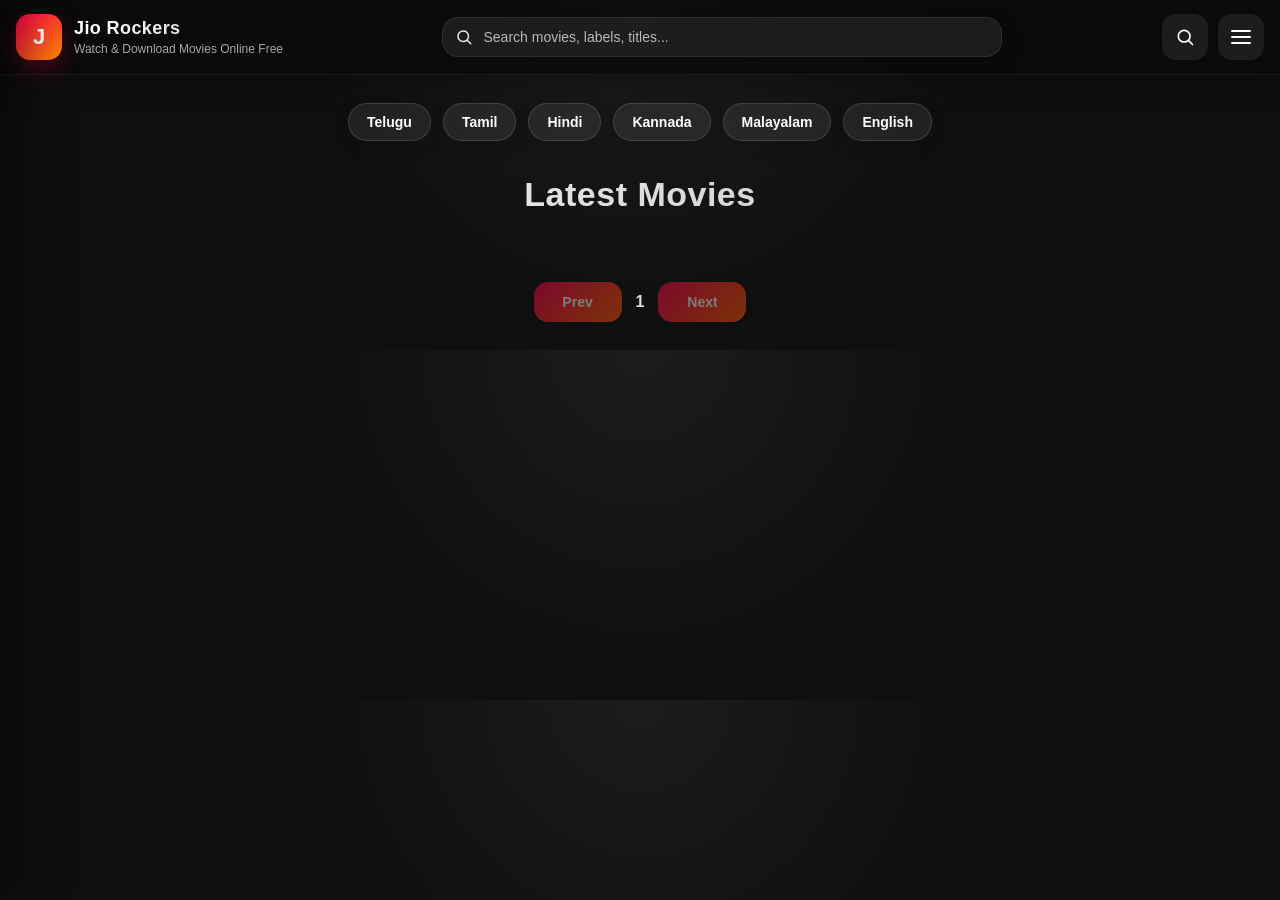
==== commit 1c78e0c5: "Update index.html" ====
--- a/index.html
+++ b/index.html
@@ -77,7 +77,7 @@
   <aside class="sidebar" id="sidebar">
     <div class="sidebar-header">
       <div class="sidebar-profile">
-        <div class="sidebar-avatar">M</div>
+        <div class="sidebar-avatar">J</div>
 
         <div>
           <h2>Jio Rockers</h2>
@@ -111,7 +111,7 @@
 
         <p class="sidebar-note">
           Browse the newest movie posts, search instantly,
-          and move through pages with a polished layout.
+          and move through pages.
         </p>
       </div>
 
@@ -122,7 +122,7 @@
 
     <a class="brand" href="/" aria-label="Home">
 
-      <div class="brand-logo">M</div>
+      <div class="brand-logo">J</div>
 
       <div class="brand-text">
         <h1>Jio Rockers</h1>
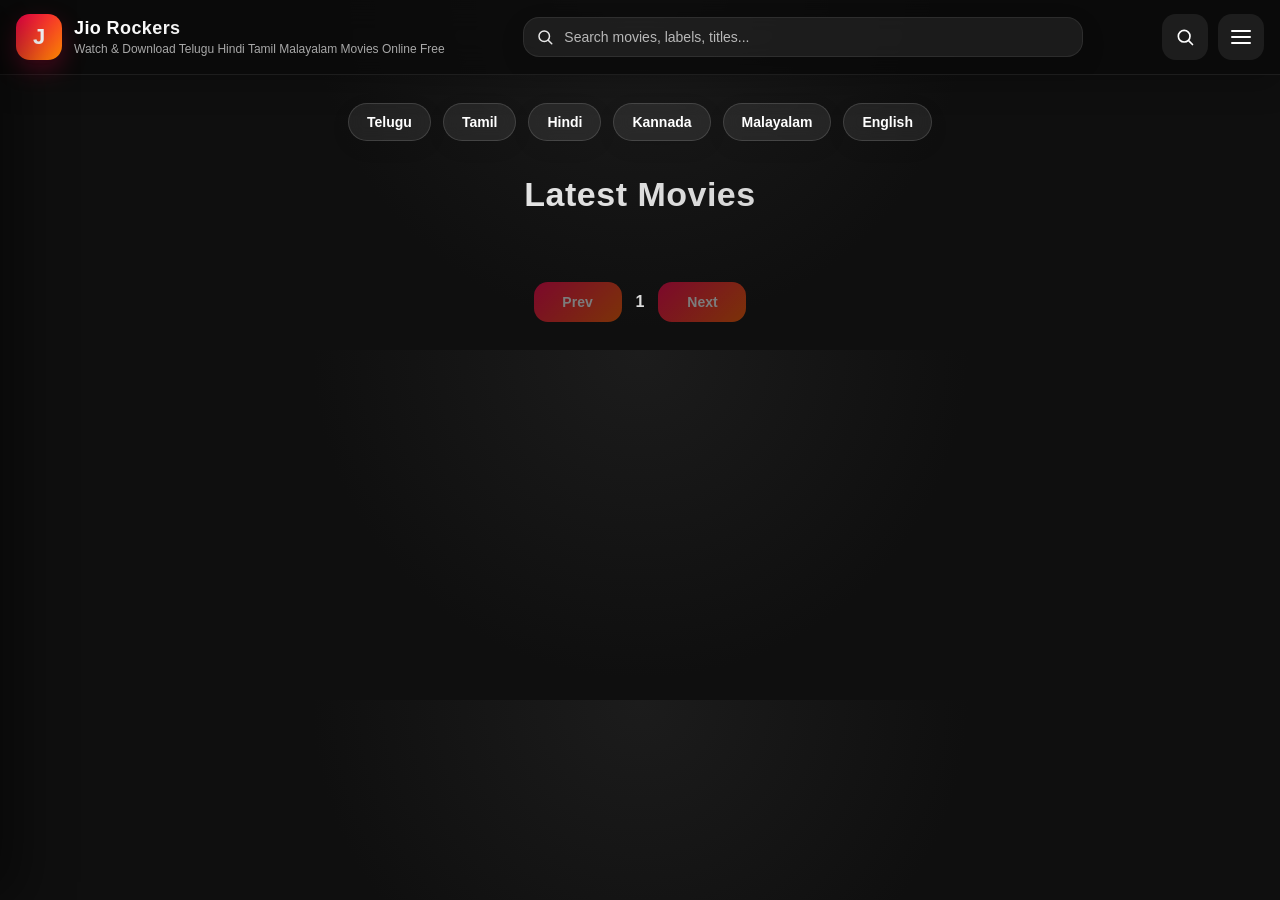
==== commit 5b677cbf: "Update index.html" ====
--- a/index.html
+++ b/index.html
@@ -15,57 +15,6 @@
 
   <!-- Preload JSON -->
   <link rel="preload" as="fetch" href="json/posts1.json" type="application/json">
-
-  <style>
-    .clickable-label{
-      cursor:pointer;
-      transition:.2s;
-    }
-    .clickable-label:hover{
-      opacity:.8;
-      transform:scale(1.05);
-    }
-    .label-link{
-      text-decoration:none;
-      color:inherit;
-    }
-
-    .language-cloud{
-      width:100%;
-      display:flex;
-      flex-wrap:wrap;
-      gap:12px;
-      justify-content:center;
-      align-items:center;
-      padding:18px 14px;
-      margin:10px auto 0;
-      max-width:1200px;
-      box-sizing:border-box;
-    }
-
-    .lang-chip{
-      display:inline-flex;
-      align-items:center;
-      justify-content:center;
-      text-decoration:none;
-      color:inherit;
-      background:rgba(255,255,255,.08);
-      border:1px solid rgba(255,255,255,.14);
-      padding:10px 18px;
-      border-radius:999px;
-      font-size:14px;
-      font-weight:600;
-      transition:transform .2s ease, opacity .2s ease, background .2s ease;
-      box-shadow:0 6px 20px rgba(0,0,0,.08);
-      backdrop-filter:blur(8px);
-    }
-
-    .lang-chip:hover{
-      opacity:.9;
-      transform:translateY(-2px);
-      background:rgba(255,255,255,.14);
-    }
-  </style>
 
   <script src="script.js" defer></script>
 </head>
@@ -126,7 +75,7 @@
 
       <div class="brand-text">
         <h1>Jio Rockers</h1>
-        <p>Watch & Download Movies Online Free</p>
+        <p>Watch & Download Telugu Hindi Tamil Malayalam Movies Online Free</p>
       </div>
 
     </a>
@@ -243,1160 +192,5 @@
 
   </div>
 
-
-<script>
-    const POSTS_PER_PAGE = 24;
-    const MAX_JSON_FILES = 500;
-
-    const countdownPage = "/download";
-
-    const fallbackPoster =
-      "https://images.unsplash.com/photo-1507525428034-b723cf961d3e";
-
-    /* =========================
-       DOMAIN CACHE
-    ========================= */
-
-    const domainMap = {};
-
-    function readDomains(){
-
-      document
-        .querySelectorAll('meta[name="video-domain"]')
-        .forEach(meta => {
-
-          const id = meta.dataset.id;
-
-          if(id){
-            domainMap[id] =
-              meta.content || "";
-          }
-        });
-    }
-
-    /* =========================
-       VIDEO POSTER
-    ========================= */
-
-    function setPoster(root = document){
-
-      root
-        .querySelectorAll(".video-wrapper")
-        .forEach(wrapper => {
-
-          const posterBox =
-            wrapper.querySelector(".video-poster");
-
-          if(!posterBox) return;
-
-          if(posterBox.dataset.ready) return;
-
-          posterBox.dataset.ready = "1";
-
-          let poster =
-            wrapper.dataset.poster;
-
-          if(!poster){
-
-            const firstPostImage =
-              document.querySelector(
-                "#detailContent img"
-              );
-
-            if(firstPostImage){
-
-              poster =
-                firstPostImage.currentSrc
-                ||
-                firstPostImage.src;
-            }
-          }
-
-          if(poster){
-            poster =
-              poster.replace(
-                /\/s\d+(-c)?\//,
-                "/s1600/"
-              );
-          }
-
-          if(!poster){
-            poster = fallbackPoster;
-          }
-
-          posterBox.innerHTML = `
-          <img
-            src="${poster}"
-            alt=""
-            draggable="false"
-            loading="eager"
-            decoding="async"
-            style="
-              width:100%;
-              height:100%;
-              object-fit:cover;
-              display:block;
-            "
-          >
-        `;
-        });
-    }
-
-    /* =========================
-       PLAY VIDEO
-    ========================= */
-
-    window.playVideo = function(el){
-
-      const wrapper =
-        el.closest(".video-wrapper");
-
-      if(!wrapper) return;
-
-      const iframe =
-        wrapper.querySelector(".video-player");
-
-      const poster =
-        wrapper.querySelector(".video-poster");
-
-      if(!iframe) return;
-
-      el.style.display = "none";
-
-      if(poster){
-        poster.style.display = "none";
-      }
-
-      if(!iframe.src){
-
-        const domainId =
-          wrapper.dataset.domainId || "";
-
-        const domain =
-          domainMap[domainId] || "";
-
-        const path =
-          iframe.dataset.src || "";
-
-        iframe.src =
-          path.startsWith("http")
-            ? path
-            : domain + path;
-      }
-    };
-
-    /* =========================
-       DOWNLOAD BUTTON
-    ========================= */
-
-    function handleDownload(btn){
-
-      const raw =
-        btn.dataset.url || "";
-
-      if(!raw) return;
-
-      const [path = "", domainKey = ""] =
-        raw.split("|");
-
-      const domain =
-        domainMap[domainKey] || "";
-
-      const finalTarget =
-        path.startsWith("http")
-          ? path
-          : domain + path;
-
-      const url =
-        `${countdownPage}?target=${encodeURIComponent(finalTarget)}&d=${encodeURIComponent(domainKey)}`;
-
-      window.location.href = url;
-    }
-
-    /* =========================
-       POPUP
-    ========================= */
-
-    let popup = null;
-    let popupImg = null;
-
-    let currentImages = [];
-    let currentIndex = 0;
-
-    function loadPopup(){
-
-      popup =
-        document.getElementById("tmdbPopup");
-
-      popupImg =
-        document.getElementById("tmdbPopupImg");
-    }
-
-    function refreshGallery(){
-
-      currentImages = Array.from(
-        document.querySelectorAll(
-          ".tmdb-extra-images img"
-        )
-      );
-    }
-
-    /* =========================
-       UPDATE POPUP IMAGE
-    ========================= */
-
-    function updatePopupImage(){
-
-      if(
-        !popupImg ||
-        !currentImages.length
-      ) return;
-
-      const img =
-        currentImages[currentIndex];
-
-      let src =
-        img.getAttribute("data-src")
-        ||
-        img.getAttribute("data-lazy-src")
-        ||
-        img.currentSrc
-        ||
-        img.src
-        ||
-        img.getAttribute("src")
-        ||
-        "";
-
-      src = src.replace(
-        /\/s\d+(-c)?\//,
-        "/s1600/"
-      );
-
-      popupImg.style.opacity = "0";
-
-      const preload = new Image();
-
-      preload.onload = () => {
-
-        popupImg.src =
-          preload.src;
-
-        requestAnimationFrame(() => {
-
-          popupImg.style.opacity = "1";
-        });
-      };
-
-      preload.src = src;
-    }
-
-    function openPopup(index){
-
-      loadPopup();
-
-      if(
-        !popup ||
-        !popupImg
-      ) return;
-
-      currentIndex = index;
-
-      popup.classList.add("active");
-
-      updatePopupImage();
-
-      history.pushState(
-        { popupOpen:true },
-        "",
-        window.location.href
-      );
-    }
-
-    function closePopup(){
-
-      if(!popup) return;
-
-      popup.classList.remove("active");
-    }
-
-    function nextImage(){
-
-      if(!currentImages.length) return;
-
-      currentIndex =
-        (
-          currentIndex + 1
-        )
-        %
-        currentImages.length;
-
-      updatePopupImage();
-    }
-
-    function prevImage(){
-
-      if(!currentImages.length) return;
-
-      currentIndex =
-        (
-          currentIndex - 1
-          +
-          currentImages.length
-        )
-        %
-        currentImages.length;
-
-      updatePopupImage();
-    }
-
-    const postsEl = document.getElementById("posts");
-    const pagination = document.getElementById("pagination");
-    const pageNumEl = document.getElementById("pageNum");
-    const prevBtn = document.getElementById("prevBtn");
-    const nextBtn = document.getElementById("nextBtn");
-    const pageBadge = document.getElementById("pageBadge");
-    const searchInput = document.getElementById("searchInput");
-    const searchClear = document.getElementById("searchClear");
-    const searchStatus = document.getElementById("searchStatus");
-    const pageTitleEl = document.querySelector(".page-title");
-    const brandTitle = document.querySelector(".brand-text h1");
-    const languageCloud = document.getElementById("languageCloud");
-
-    const searchBtn = document.getElementById("searchBtn");
-    const menuBtn = document.getElementById("menuBtn");
-    const sidebar = document.getElementById("sidebar");
-    const sidebarOverlay = document.getElementById("sidebarOverlay");
-    const sidebarClose = document.getElementById("sidebarClose");
-
-    let currentPage = 1;
-    let ALL_POSTS = [];
-    let loadedFileIndexes = new Set();
-    let nextJsonIndex = 1;
-    let noMoreFiles = false;
-    let loadingFilePromises = new Map();
-    let currentSearch = "";
-    let currentLabel = "";
-    let currentLabelTotalPages = 1;
-    let searchTimer = null;
-
-    function scrollToTopNow(){
-      document.documentElement.scrollTop = 0;
-      document.body.scrollTop = 0;
-      window.scrollTo({
-        top: 0,
-        left: 0,
-        behavior: "auto"
-      });
-    }
-
-    function setPageTitleVisible(visible){
-      if(pageTitleEl){
-        pageTitleEl.style.display = visible ? "block" : "none";
-      }
-    }
-
-    function setBrandTitleVisible(visible){
-      if(brandTitle){
-        brandTitle.style.display = visible ? "block" : "none";
-      }
-    }
-
-    function setLanguageCloudVisible(visible){
-      if(languageCloud){
-        languageCloud.style.display = visible ? "flex" : "none";
-      }
-    }
-
-    function openSidebar(){
-      sidebar.classList.add("active");
-      sidebarOverlay.classList.add("active");
-      document.body.classList.add("sidebar-open");
-    }
-
-    function closeSidebar(){
-      sidebar.classList.remove("active");
-      sidebarOverlay.classList.remove("active");
-      document.body.classList.remove("sidebar-open");
-    }
-
-    function toggleSidebar(){
-      if(sidebar.classList.contains("active")){
-        closeSidebar();
-      }else{
-        openSidebar();
-      }
-    }
-
-    function slugify(text){
-      return text.toString().toLowerCase().trim()
-        .replace(/[^a-z0-9]+/g,'-')
-        .replace(/(^-|-$)/g,'');
-    }
-
-    function getJsonFile(index){
-      return `json/posts${index}.json`;
-    }
-
-    function getImage(post){
-      return (
-        post.media$thumbnail?.url?.replace("/s72-c/","/s1200/")
-        ||
-        post.content?.$t?.match(/<img.*?src="(.*?)"/i)?.[1]
-        ||
-        "https://via.placeholder.com/500x750?text=No+Image"
-      );
-    }
-
-    function getLabels(post){
-      const labels = (post.category || [])
-        .map(c => c.term)
-        .filter(label => {
-          if(!label) return false;
-          const l = label.toLowerCase().trim();
-          return l !== "movies" && l !== "trending";
-        });
-
-      return labels;
-    }
-
-    function createCard(post){
-      const image = getImage(post);
-      const title = post.title?.$t || "No Title";
-      const labels = getLabels(post);
-      const slug = slugify(title);
-
-      return `
-        <a class="card" href="/${slug}">
-          <div class="poster-wrap">
-            <img class="poster" src="${image}" loading="lazy" alt="${title}">
-          </div>
-
-          <div class="content">
-            <div class="title">${title}</div>
-
-            <div class="labels">
-              ${labels.slice(0,6).map(label => `
-                <span
-                  class="label clickable-label label-link"
-                  data-label="${encodeURIComponent(label)}"
-                >${label}</span>
-              `).join("")}
-            </div>
-          </div>
-        </a>
-      `;
-    }
-
-    function updatePageBadge(){
-      if(currentSearch){
-        pageBadge.style.display = "inline-flex";
-        pageBadge.textContent = `Search: ${currentSearch}`;
-        return;
-      }
-
-      if(currentLabel){
-        pageBadge.style.display = "inline-flex";
-        pageBadge.textContent = `Label: ${currentLabel} • Page ${currentPage}`;
-        return;
-      }
-
-      if(currentPage > 1){
-        pageBadge.style.display = "inline-flex";
-        pageBadge.textContent = `Page ${currentPage}`;
-      }else{
-        pageBadge.style.display = "none";
-        pageBadge.textContent = "";
-      }
-    }
-
-    function updateNavState(){
-      if(currentSearch){
-        prevBtn.classList.add("disabled");
-        nextBtn.classList.add("disabled");
-        prevBtn.setAttribute("aria-disabled", "true");
-        nextBtn.setAttribute("aria-disabled", "true");
-        return;
-      }
-
-      if(currentLabel){
-        if(currentPage <= 1){
-          prevBtn.classList.add("disabled");
-          prevBtn.setAttribute("aria-disabled", "true");
-        }else{
-          prevBtn.classList.remove("disabled");
-          prevBtn.removeAttribute("aria-disabled");
-        }
-
-        if(currentPage >= currentLabelTotalPages){
-          nextBtn.classList.add("disabled");
-          nextBtn.setAttribute("aria-disabled", "true");
-        }else{
-          nextBtn.classList.remove("disabled");
-          nextBtn.removeAttribute("aria-disabled");
-        }
-
-        return;
-      }
-
-      if(currentPage <= 1){
-        prevBtn.classList.add("disabled");
-        prevBtn.setAttribute("aria-disabled", "true");
-      }else{
-        prevBtn.classList.remove("disabled");
-        prevBtn.removeAttribute("aria-disabled");
-      }
-
-      const atKnownLastPage =
-        noMoreFiles && (currentPage * POSTS_PER_PAGE >= ALL_POSTS.length);
-
-      if(atKnownLastPage){
-        nextBtn.classList.add("disabled");
-        nextBtn.setAttribute("aria-disabled", "true");
-      }else{
-        nextBtn.classList.remove("disabled");
-        nextBtn.removeAttribute("aria-disabled");
-      }
-    }
-
-    function showHome(){
-      setPageTitleVisible(!currentSearch && !currentLabel);
-      setBrandTitleVisible(true);
-      setLanguageCloudVisible(!currentSearch);
-      postsEl.style.display = "grid";
-      pagination.style.display = currentSearch ? "none" : "flex";
-      updatePageBadge();
-    }
-
-    async function loadJsonFile(index){
-      if(index > MAX_JSON_FILES) {
-        noMoreFiles = true;
-        return false;
-      }
-
-      if(loadedFileIndexes.has(index)) return true;
-
-      if(loadingFilePromises.has(index)) return loadingFilePromises.get(index);
-
-      const promise = (async () => {
-        try{
-          const file = getJsonFile(index);
-          const res = await fetch(file, { cache: "force-cache" });
-
-          if(!res.ok){
-            if(res.status === 404){
-              noMoreFiles = true;
-            }
-            return false;
-          }
-
-          const data = await res.json();
-          const entries = data?.feed?.entry || [];
-
-          ALL_POSTS.push(...entries);
-          loadedFileIndexes.add(index);
-
-          return true;
-        }catch(err){
-          console.error("Failed to load:", getJsonFile(index), err);
-          return false;
-        }finally{
-          loadingFilePromises.delete(index);
-        }
-      })();
-
-      loadingFilePromises.set(index, promise);
-      return promise;
-    }
-
-    async function loadNextJsonFile(){
-      if(noMoreFiles) return false;
-
-      const index = nextJsonIndex;
-      const ok = await loadJsonFile(index);
-
-      if(ok){
-        nextJsonIndex += 1;
-      }
-
-      return ok;
-    }
-
-    async function ensurePostsForPage(page){
-      const neededCount = page * POSTS_PER_PAGE;
-
-      while(ALL_POSTS.length < neededCount && !noMoreFiles){
-        const ok = await loadNextJsonFile();
-        if(!ok) break;
-      }
-    }
-
-    async function ensureAllPostsLoaded(){
-      while(!noMoreFiles && nextJsonIndex <= MAX_JSON_FILES){
-        const ok = await loadNextJsonFile();
-        if(!ok) break;
-      }
-    }
-
-    function matchesSearch(post, query){
-      const title = (post.title?.$t || "").toLowerCase();
-      const labels = getLabels(post).join(" ").toLowerCase();
-      const content = (post.content?.$t || "").toLowerCase();
-      return title.includes(query) || labels.includes(query) || content.includes(query);
-    }
-
-    async function renderPage(page, addHistory = true){
-      scrollToTopNow();
-      closeSidebar();
-
-      currentSearch = "";
-      currentLabel = "";
-      currentLabelTotalPages = 1;
-
-      searchStatus.style.display = "none";
-      searchInput.value = "";
-      searchClear.classList.remove("show");
-
-      setPageTitleVisible(true);
-      setBrandTitleVisible(true);
-      setLanguageCloudVisible(true);
-      postsEl.innerHTML = `<div class="loading">Loading Premium Movies...</div>`;
-
-      await ensurePostsForPage(page);
-
-      const totalLoadedPages = Math.max(
-        1,
-        Math.ceil(ALL_POSTS.length / POSTS_PER_PAGE)
-      );
-
-      currentPage = Math.min(Math.max(1, page), totalLoadedPages);
-
-      const start = (currentPage - 1) * POSTS_PER_PAGE;
-      const end = start + POSTS_PER_PAGE;
-      const pagePosts = ALL_POSTS.slice(start, end);
-
-      postsEl.innerHTML = pagePosts.map(post => createCard(post)).join("");
-      pageNumEl.innerText = currentPage;
-
-      const prevPage = currentPage > 1 ? currentPage - 1 : 1;
-      const nextPage = currentPage + 1;
-
-      prevBtn.href = prevPage === 1 ? `/` : `?page=${prevPage}`;
-      nextBtn.href = `?page=${nextPage}`;
-
-      pagination.style.display = "flex";
-
-      if(addHistory){
-        if(currentPage === 1){
-          history.pushState({ page: 1 }, "", `/`);
-        }else{
-          history.pushState({ page: currentPage }, "", `?page=${currentPage}`);
-        }
-      }
-
-      updateNavState();
-      updatePageBadge();
-      scrollToTopNow();
-    }
-
-    async function renderSearchResults(query, addHistory = true){
-      const q = query.trim().toLowerCase();
-
-      if(!q){
-        searchStatus.style.display = "none";
-        currentSearch = "";
-        if(addHistory){
-          history.pushState({ page: currentPage }, "", currentPage === 1 ? `/` : `?page=${currentPage}`);
-        }
-        await renderPage(currentPage, false);
-        return;
-      }
-
-      scrollToTopNow();
-      closeSidebar();
-
-      currentLabel = "";
-      currentLabelTotalPages = 1;
-
-      showHome();
-      setPageTitleVisible(false);
-      setLanguageCloudVisible(false);
-
-      currentSearch = query.trim();
-      searchStatus.style.display = "block";
-      searchStatus.textContent = `Searching for “${currentSearch}”…`;
-
-      postsEl.innerHTML = `<div class="loading">Searching all posts...</div>`;
-      pagination.style.display = "none";
-
-      await ensureAllPostsLoaded();
-
-      const results = ALL_POSTS.filter(post => matchesSearch(post, q));
-
-      if(results.length){
-        postsEl.innerHTML = results.map(post => createCard(post)).join("");
-        searchStatus.textContent = `Showing ${results.length} result${results.length === 1 ? "" : "s"} for “${currentSearch}”`;
-      }else{
-        postsEl.innerHTML = `<div class="loading">No results found for “${currentSearch}”</div>`;
-        searchStatus.textContent = `No results found for “${currentSearch}”`;
-      }
-
-      pageNumEl.innerText = "Search";
-      prevBtn.classList.add("disabled");
-      nextBtn.classList.add("disabled");
-      prevBtn.setAttribute("aria-disabled", "true");
-      nextBtn.setAttribute("aria-disabled", "true");
-      pageBadge.style.display = "inline-flex";
-      pageBadge.textContent = `Search: ${currentSearch}`;
-
-      if(addHistory){
-        history.pushState({ search: currentSearch }, "", `?search=${encodeURIComponent(currentSearch)}`);
-      }
-
-      scrollToTopNow();
-    }
-
-    async function renderLabelPosts(label, page = 1, addHistory = true){
-      scrollToTopNow();
-      closeSidebar();
-
-      currentSearch = "";
-      searchInput.value = "";
-      searchClear.classList.remove("show");
-
-      currentLabel = label.trim();
-
-      showHome();
-      setPageTitleVisible(false);
-      setLanguageCloudVisible(true);
-
-      searchStatus.style.display = "block";
-      searchStatus.textContent = `Loading ${currentLabel} posts...`;
-
-      postsEl.innerHTML = `<div class="loading">Loading ${currentLabel} posts...</div>`;
-      pagination.style.display = "none";
-
-      await ensureAllPostsLoaded();
-
-      const targetLabel = currentLabel.toLowerCase().trim();
-
-      const results = ALL_POSTS.filter(post => {
-        const labels = getLabels(post).map(l => l.toLowerCase().trim());
-        return labels.includes(targetLabel);
-      });
-
-      currentLabelTotalPages = Math.max(1, Math.ceil(results.length / POSTS_PER_PAGE));
-      currentPage = Math.min(Math.max(1, page), currentLabelTotalPages);
-
-      const start = (currentPage - 1) * POSTS_PER_PAGE;
-      const end = start + POSTS_PER_PAGE;
-      const pageItems = results.slice(start, end);
-
-      if(pageItems.length){
-        postsEl.innerHTML = pageItems.map(post => createCard(post)).join("");
-        searchStatus.textContent = `${results.length} post${results.length === 1 ? "" : "s"} found in "${currentLabel}"`;
-      }else{
-        postsEl.innerHTML = `<div class="loading">No posts found in "${currentLabel}"</div>`;
-        searchStatus.textContent = `No posts found in "${currentLabel}"`;
-      }
-
-      pageNumEl.innerText = `${currentPage} / ${currentLabelTotalPages}`;
-      pagination.style.display = "flex";
-
-      const prevPage = currentPage > 1 ? currentPage - 1 : 1;
-      const nextPage = currentPage < currentLabelTotalPages ? currentPage + 1 : currentLabelTotalPages;
-
-      prevBtn.href =
-        prevPage === 1
-          ? `/?label=${encodeURIComponent(currentLabel)}`
-          : `?label=${encodeURIComponent(currentLabel)}&page=${prevPage}`;
-
-      nextBtn.href = `?label=${encodeURIComponent(currentLabel)}&page=${nextPage}`;
-
-      if(addHistory){
-        history.pushState(
-          { label: currentLabel, page: currentPage },
-          "",
-          currentPage === 1
-            ? `/?label=${encodeURIComponent(currentLabel)}`
-            : `?label=${encodeURIComponent(currentLabel)}&page=${currentPage}`
-        );
-      }
-
-      updateNavState();
-      updatePageBadge();
-      scrollToTopNow();
-    }
-
-    function handleSearchInput(){
-      const value = searchInput.value;
-      if(value.trim()){
-        searchClear.classList.add("show");
-      }else{
-        searchClear.classList.remove("show");
-      }
-
-      searchBtn.classList.toggle("active", !!value.trim() || document.activeElement === searchInput);
-
-      clearTimeout(searchTimer);
-      searchTimer = setTimeout(() => {
-        renderSearchResults(value, true);
-      }, 300);
-    }
-
-    function initExtras(){
-      readDomains();
-      loadPopup();
-      setPoster();
-    }
-
-    async function initFromURL(){
-      scrollToTopNow();
-      closeSidebar();
-
-      initExtras();
-
-      const params = new URLSearchParams(window.location.search);
-      const page = parseInt(params.get("page") || "1", 10);
-      const search = params.get("search") || "";
-      const label = params.get("label") || "";
-
-      let pathSlug =
-        window.location.pathname
-          .replace(/^\/+/,"")
-          .replace(/\/+$/,"");
-
-      /* =========================
-         BLOGGER OLD URL -> CLEAN SLUG
-      ========================= */
-
-      if(/^\d{4}\/\d{2}\/.+\.html$/i.test(pathSlug)){
-        const cleanSlug =
-          pathSlug
-            .split("/")
-            .pop()
-            .replace(/\.html$/i, "");
-
-        window.location.replace(`/${cleanSlug}`);
-        return;
-      }
-
-      currentPage = Number.isFinite(page) && page > 0 ? page : 1;
-      pageNumEl.innerText = currentPage;
-
-      if(label){
-        await renderLabelPosts(label, currentPage, false);
-      }else if(search){
-        searchInput.value = search;
-        searchClear.classList.add("show");
-        searchBtn.classList.add("active");
-        await renderSearchResults(search, false);
-      }else{
-        await renderPage(currentPage, false);
-      }
-
-      scrollToTopNow();
-    }
-
-    prevBtn.addEventListener("click", (e) => {
-      e.preventDefault();
-      closeSidebar();
-
-      if(prevBtn.classList.contains("disabled")) return;
-
-      if(currentSearch){
-        return;
-      }
-
-      if(currentLabel){
-        if(currentPage > 1){
-          renderLabelPosts(currentLabel, currentPage - 1, true);
-        }
-        return;
-      }
-
-      if(currentPage > 1){
-        renderPage(currentPage - 1, true);
-      }
-    });
-
-    nextBtn.addEventListener("click", (e) => {
-      e.preventDefault();
-      closeSidebar();
-
-      if(nextBtn.classList.contains("disabled")) return;
-
-      if(currentSearch){
-        return;
-      }
-
-      if(currentLabel){
-        if(currentPage < currentLabelTotalPages){
-          renderLabelPosts(currentLabel, currentPage + 1, true);
-        }
-        return;
-      }
-
-      renderPage(currentPage + 1, true);
-    });
-
-    searchBtn.addEventListener("click", () => {
-      searchInput.focus();
-      searchInput.select();
-      searchBtn.classList.add("active");
-    });
-
-    searchInput.addEventListener("focus", () => {
-      searchBtn.classList.add("active");
-    });
-
-    searchInput.addEventListener("blur", () => {
-      if(!searchInput.value.trim()){
-        searchBtn.classList.remove("active");
-      }
-    });
-
-    menuBtn.addEventListener("click", toggleSidebar);
-    sidebarClose.addEventListener("click", closeSidebar);
-    sidebarOverlay.addEventListener("click", closeSidebar);
-
-    document.addEventListener("keydown", (e) => {
-      if(e.key === "Escape") closeSidebar();
-    });
-
-    searchInput.addEventListener("input", handleSearchInput);
-
-    searchInput.addEventListener("keydown", (e) => {
-      if(e.key === "Enter"){
-        e.preventDefault();
-        clearTimeout(searchTimer);
-        renderSearchResults(searchInput.value, true);
-      }
-    });
-
-    searchClear.addEventListener("click", () => {
-      searchInput.value = "";
-      searchClear.classList.remove("show");
-      searchBtn.classList.remove("active");
-      currentSearch = "";
-      searchStatus.style.display = "none";
-      renderPage(currentPage, true);
-      searchInput.focus();
-    });
-
-    window.addEventListener("popstate", () => {
-      if(
-        popup &&
-        popup.classList.contains("active")
-      ){
-        closePopup();
-      }
-
-      initFromURL();
-    });
-
-    /* =========================
-       CLICK EVENTS
-    ========================= */
-
-    document.addEventListener("click", e => {
-
-      const labelLink =
-        e.target.closest(".label-link");
-
-      if(labelLink){
-        e.preventDefault();
-        e.stopPropagation();
-
-        const label =
-          decodeURIComponent(labelLink.dataset.label || "");
-
-        renderLabelPosts(label, 1, true);
-        return;
-      }
-
-      const downloadBtn =
-        e.target.closest(".button-link");
-
-      if(downloadBtn){
-
-        e.preventDefault();
-
-        handleDownload(downloadBtn);
-
-        return;
-      }
-
-      const overlay =
-        e.target.closest(".video-overlay");
-
-      if(overlay){
-
-        e.preventDefault();
-
-        playVideo(overlay);
-
-        return;
-      }
-
-      const galleryImg =
-        e.target.closest(
-          ".tmdb-extra-images img"
-        );
-
-      if(galleryImg){
-
-        refreshGallery();
-
-        const index =
-          currentImages.indexOf(galleryImg);
-
-        if(index !== -1){
-
-          setTimeout(() => {
-            openPopup(index);
-          }, 100);
-        }
-
-        return;
-      }
-
-      if(
-        e.target.closest(".tmdb-close")
-      ){
-
-        closePopup();
-
-        history.back();
-
-        return;
-      }
-
-      if(
-        e.target.closest(".tmdb-next")
-      ){
-
-        nextImage();
-
-        return;
-      }
-
-      if(
-        e.target.closest(".tmdb-prev")
-      ){
-
-        prevImage();
-
-        return;
-      }
-
-      if(
-        popup &&
-        e.target === popup
-      ){
-
-        closePopup();
-
-        history.back();
-      }
-    });
-
-    /* =========================
-       KEYBOARD
-    ========================= */
-
-    document.addEventListener("keydown", e => {
-
-      if(
-        !popup ||
-        !popup.classList.contains("active")
-      ) return;
-
-      switch(e.key){
-
-        case "ArrowRight":
-          nextImage();
-          break;
-
-        case "ArrowLeft":
-          prevImage();
-          break;
-
-        case "Escape":
-          closePopup();
-          history.back();
-          break;
-      }
-    });
-
-    /* =========================
-       MOBILE SWIPE
-    ========================= */
-
-    let touchStartX = 0;
-    let touchEndX = 0;
-
-    document.addEventListener(
-      "touchstart",
-      e => {
-
-        if(
-          !popup ||
-          !popup.classList.contains("active")
-        ) return;
-
-        touchStartX =
-          e.changedTouches[0].screenX;
-      },
-      { passive:true }
-    );
-
-    document.addEventListener(
-      "touchend",
-      e => {
-
-        if(
-          !popup ||
-          !popup.classList.contains("active")
-        ) return;
-
-        touchEndX =
-          e.changedTouches[0].screenX;
-
-        if(
-          touchStartX - touchEndX > 50
-        ){
-          nextImage();
-        }
-
-        if(
-          touchEndX - touchStartX > 50
-        ){
-          prevImage();
-        }
-      },
-      { passive:true }
-    );
-
-    /* =========================
-       OBSERVER
-    ========================= */
-
-    const observer =
-      new MutationObserver(() => {
-        setPoster();
-      });
-
-    observer.observe(
-      document.body,
-      {
-        childList:true,
-        subtree:true
-      }
-    );
-
-    initFromURL();
-  </script>
-
 </body>
 </html>
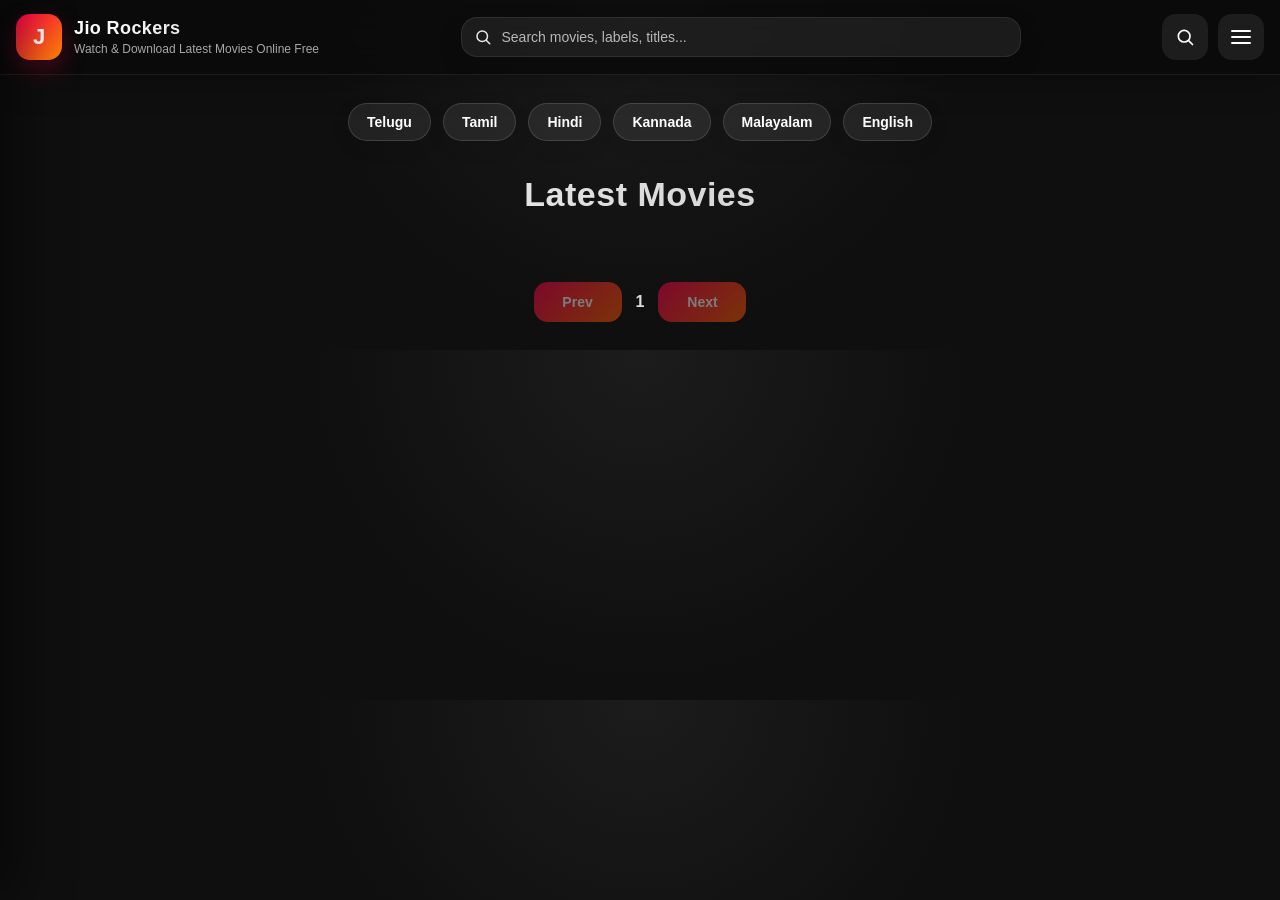
==== commit 91c9cd57: "Update index.html" ====
--- a/index.html
+++ b/index.html
@@ -75,7 +75,7 @@
 
       <div class="brand-text">
         <h1>Jio Rockers</h1>
-        <p>Watch & Download Telugu Hindi Tamil Malayalam Movies Online Free</p>
+        <p>Watch & Download Latest Movies Online Free</p>
       </div>
 
     </a>
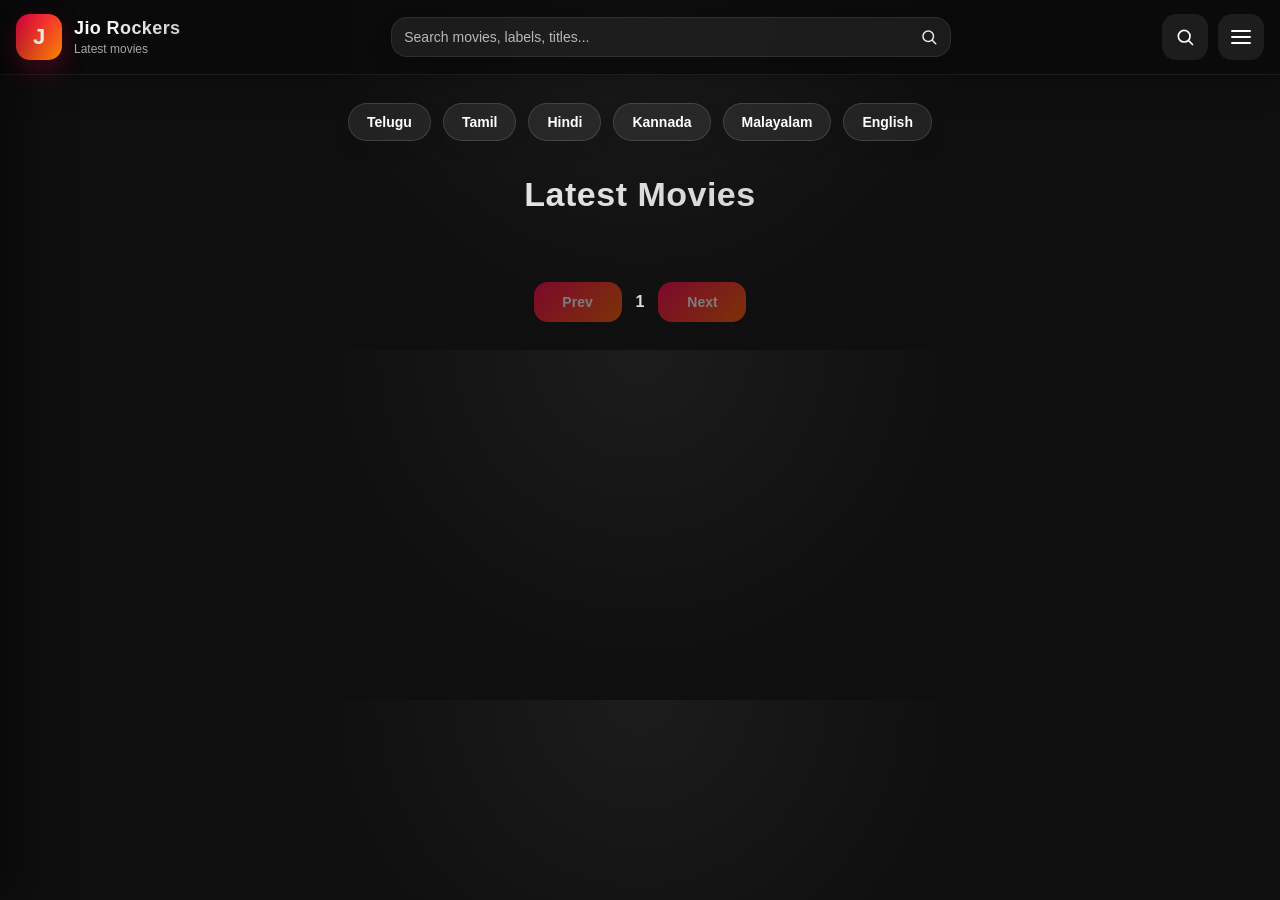
==== commit 30168979: "Update index.html" ====
--- a/index.html
+++ b/index.html
@@ -75,7 +75,7 @@
 
       <div class="brand-text">
         <h1>Jio Rockers</h1>
-        <p>Watch & Download Latest Movies Online Free</p>
+        <p>Latest movies</p>
       </div>
 
     </a>
--- a/style.css
+++ b/style.css
@@ -1,1096 +1,1099 @@
-
-    *{
-      margin:0;
-      padding:0;
-      box-sizing:border-box;
-    }
-
-    html{
-      scroll-behavior:auto;
-      overflow-anchor:none;
-    }
-
-    body{
-      background:
-        radial-gradient(circle at top,#1c1c1c 0%,#0f0f0f 45%),
-        #0f0f0f;
-      color:#fff;
-      font-family:Arial,sans-serif;
-      overflow-x:hidden;
-      overflow-anchor:none;
-    }
-
-    body.sidebar-open{
-      overflow:hidden;
-    }
-
-    .topbar{
-      position:sticky;
-      top:0;
-      z-index:10000;
-      display:flex;
-      align-items:center;
-      justify-content:space-between;
-      gap:14px;
-      padding:14px 16px;
-      background:rgba(10,10,10,.76);
-      backdrop-filter:blur(16px);
-      border-bottom:1px solid rgba(255,255,255,.08);
-      box-shadow:0 10px 30px rgba(0,0,0,.22);
-      flex-wrap:nowrap;
-    }
-
-    .brand{
-      display:flex;
-      align-items:center;
-      gap:12px;
-      min-width:0;
-      text-decoration:none;
-      color:#fff;
-      flex:0 0 auto;
-    }
-
-    .brand-logo{
-      width:46px;
-      height:46px;
-      border-radius:14px;
-      display:grid;
-      place-items:center;
-      background:linear-gradient(135deg,#ff004c,#ff8a00);
-      box-shadow:0 10px 25px rgba(255,0,76,.25);
-      flex:0 0 auto;
-      font-size:22px;
-      font-weight:900;
-    }
-
-    .brand-text{
-      min-width:0;
-    }
-
-    .brand-text h1{
-      font-size:18px;
-      line-height:1.2;
-      margin:0;
-      font-weight:900;
-      letter-spacing:.4px;
-      background:linear-gradient(90deg,#fff,#d0d0d0);
-      -webkit-background-clip:text;
-      -webkit-text-fill-color:transparent;
-      text-align:left;
-    }
-
-    .brand-text p{
-      font-size:12px;
-      color:#a8a8a8;
-      margin-top:2px;
-      white-space:nowrap;
-      overflow:hidden;
-      text-overflow:ellipsis;
-    }
-
-    .topbar-center{
-      flex:1;
-      display:flex;
-      justify-content:center;
-      min-width:0;
-    }
-
-    .search-wrap{
-      width:min(560px,100%);
-      position:relative;
-      display:flex;
-      align-items:center;
-      gap:10px;
-      background:rgba(255,255,255,.07);
-      border:1px solid rgba(255,255,255,.08);
-      border-radius:16px;
-      padding:10px 12px;
-      box-shadow:0 8px 24px rgba(0,0,0,.14);
-      min-width:0;
-    }
-
-    .search-icon{
-      width:18px;
-      height:18px;
-      flex:0 0 auto;
-      opacity:.9;
-    }
-
-    .search-input{
-      width:100%;
-      min-width:0;
-      border:none;
-      outline:none;
-      background:transparent;
-      color:#fff;
-      font-size:14px;
-    }
-
-    .search-input::placeholder{
-      color:#b8b8b8;
-    }
-
-    .search-clear{
-      border:none;
-      outline:none;
-      background:rgba(255,255,255,.08);
-      color:#fff;
-      width:30px;
-      height:30px;
-      border-radius:10px;
-      cursor:pointer;
-      flex:0 0 auto;
-      font-size:18px;
-      line-height:1;
-      display:none;
-    }
-
-    .search-clear.show{
-      display:inline-flex;
-      align-items:center;
-      justify-content:center;
-    }
-
-    .topbar-actions{
-      display:flex;
-      align-items:center;
-      gap:10px;
-      flex:0 0 auto;
-    }
-
-    .menu-btn{
-      width:46px;
-      height:46px;
-      border:none;
-      outline:none;
-      border-radius:14px;
-      background:rgba(255,255,255,.08);
-      color:#fff;
-      display:grid;
-      place-items:center;
-      cursor:pointer;
-      transition:.25s ease;
-      flex:0 0 auto;
-    }
-
-    .menu-btn:hover{
-      background:rgba(255,255,255,.14);
-      transform:translateY(-1px);
-    }
-
-    .menu-btn.active{
-      background:rgba(255,255,255,.18);
-      box-shadow:0 0 0 2px rgba(255,255,255,.12) inset;
-    }
-
-    .menu-lines{
-      width:20px;
-      height:14px;
-      position:relative;
-    }
-
-    .menu-lines span{
-      position:absolute;
-      left:0;
-      width:100%;
-      height:2px;
-      background:#fff;
-      border-radius:2px;
-      transition:.25s ease;
-    }
-
-    .menu-lines span:nth-child(1){ top:0; }
-    .menu-lines span:nth-child(2){ top:6px; }
-    .menu-lines span:nth-child(3){ bottom:0; }
-
-    .search-btn svg{
-      display:block;
-    }
-
-    @media (max-width: 860px){
-      .topbar{
-        flex-wrap:wrap;
-      }
-
-      .brand{
-        order:1;
-        flex:1 1 auto;
-        min-width:0;
-      }
-
-      .topbar-actions{
-        order:2;
-        margin-left:auto;
-      }
-
-      .topbar-center{
-        order:3;
-        width:100%;
-      }
-
-      .search-wrap{
-        width:100%;
-      }
-    }
-
-    @media (max-width: 768px){
-      .topbar{
-        padding:12px 12px;
-        gap:10px;
-      }
-
-      .brand-text h1{
-        font-size:16px;
-      }
-
-      .brand-text p{
-        font-size:11px;
-      }
-    }
-
-    @media (max-width: 480px){
-      .brand-logo{
-        width:40px;
-        height:40px;
-        border-radius:12px;
-        font-size:18px;
-      }
-
-      .menu-btn{
-        width:42px;
-        height:42px;
-        border-radius:12px;
-      }
-
-      .search-wrap{
-        padding:9px 10px;
-        border-radius:14px;
-      }
-
-      .search-input{
-        font-size:13px;
-      }
-    }
-
-    .sidebar-overlay{
-      position:fixed;
-      inset:0;
-      background:rgba(0,0,0,.62);
-      opacity:0;
-      visibility:hidden;
-      transition:.25s ease;
-      z-index:12000;
-    }
-
-    .sidebar-overlay.active{
-      opacity:1;
-      visibility:visible;
-    }
-
-    .sidebar{
-      position:fixed;
-      top:0;
-      left:0;
-      width:min(320px,88vw);
-      height:100vh;
-      background:linear-gradient(180deg,rgba(24,24,24,.98),rgba(13,13,13,.98));
-      border-right:1px solid rgba(255,255,255,.08);
-      box-shadow:20px 0 50px rgba(0,0,0,.45);
-      transform:translateX(-100%);
-      transition:.28s ease;
-      z-index:13000;
-      display:flex;
-      flex-direction:column;
-      overflow:hidden;
-    }
-
-    .sidebar.active{
-      transform:translateX(0);
-    }
-
-    .sidebar-header{
-      padding:18px 18px 16px;
-      display:flex;
-      align-items:center;
-      justify-content:space-between;
-      gap:10px;
-      border-bottom:1px solid rgba(255,255,255,.08);
-      background:linear-gradient(180deg,rgba(255,255,255,.04),transparent);
-    }
-
-    .sidebar-profile{
-      display:flex;
-      align-items:center;
-      gap:12px;
-      min-width:0;
-    }
-
-    .sidebar-avatar{
-      width:46px;
-      height:46px;
-      border-radius:14px;
-      background:linear-gradient(135deg,#ff004c,#ff8a00);
-      display:grid;
-      place-items:center;
-      font-size:20px;
-      font-weight:900;
-      box-shadow:0 10px 25px rgba(255,0,76,.25);
-      flex:0 0 auto;
-    }
-
-    .sidebar-profile h2{
-      font-size:17px;
-      line-height:1.2;
-      margin:0;
-    }
-
-    .sidebar-profile p{
-      font-size:12px;
-      color:#a8a8a8;
-      margin-top:3px;
-    }
-
-    .sidebar-close{
-      width:40px;
-      height:40px;
-      border:none;
-      outline:none;
-      border-radius:12px;
-      background:rgba(255,255,255,.08);
-      color:#fff;
-      font-size:24px;
-      cursor:pointer;
-    }
-
-    .sidebar-content{
-      padding:16px 12px 20px;
-      overflow:auto;
-    }
-
-    .sidebar-section{
-      margin-bottom:18px;
-    }
-
-    .sidebar-section-title{
-      font-size:11px;
-      text-transform:uppercase;
-      letter-spacing:1.4px;
-      color:#8e8e8e;
-      margin:0 10px 10px;
-    }
-
-    .sidebar-link{
-      display:flex;
-      align-items:center;
-      gap:12px;
-      width:100%;
-      padding:13px 14px;
-      border-radius:14px;
-      color:#f3f3f3;
-      text-decoration:none;
-      font-size:14px;
-      font-weight:700;
-      background:transparent;
-      transition:.22s ease;
-      border:1px solid transparent;
-    }
-
-    .sidebar-link:hover{
-      background:rgba(255,255,255,.06);
-      border-color:rgba(255,255,255,.07);
-      transform:translateX(4px);
-    }
-
-    .sidebar-link .icon{
-      width:28px;
-      height:28px;
-      border-radius:10px;
-      display:grid;
-      place-items:center;
-      background:rgba(255,255,255,.08);
-      flex:0 0 auto;
-    }
-
-    .sidebar-note{
-      margin:6px 10px 0;
-      font-size:13px;
-      color:#b8b8b8;
-      line-height:1.55;
-    }
-
-    .app{
-      padding:16px;
-    }
-
-    .hero{
-      max-width:1400px;
-      margin:0 auto 18px;
-      padding:18px;
-      border-radius:24px;
-      background:linear-gradient(180deg,rgba(255,255,255,.05),rgba(255,255,255,.02));
-      border:1px solid rgba(255,255,255,.06);
-      box-shadow:0 10px 30px rgba(0,0,0,.18);
-    }
-
-    .hero h2{
-      font-size:30px;
-      line-height:1.25;
-      margin-bottom:8px;
-    }
-
-    .hero p{
-      color:#b8b8b8;
-      font-size:14px;
-      line-height:1.7;
-      max-width:760px;
-    }
-
-    #pageBadge{
-      position:sticky;
-      top:78px;
-      z-index:999;
-      width:fit-content;
-      margin-left:auto;
-      margin-right:auto;
-      margin-bottom:14px;
-      padding:8px 14px;
-      border-radius:999px;
-      background:rgba(255,255,255,.08);
-      border:1px solid rgba(255,255,255,.12);
-      backdrop-filter:blur(10px);
-      font-size:13px;
-      font-weight:700;
-      color:#fff;
-      display:none;
-      box-shadow:0 8px 24px rgba(0,0,0,.25);
-    }
-
-    .page-title{
-      text-align:center;
-      font-size:34px;
-      font-weight:800;
-      margin-bottom:28px;
-      letter-spacing:.5px;
-      background:linear-gradient(90deg,#fff,#bbb);
-      -webkit-background-clip:text;
-      -webkit-text-fill-color:transparent;
-    }
-
-    .grid{
-      display:grid;
-      grid-template-columns:repeat(6,minmax(0,1fr));
-      gap:18px;
-      align-items:start;
-      max-width:1400px;
-      margin:0 auto;
-    }
-
-    @media(max-width:1300px){
-      .grid{
-        grid-template-columns:repeat(5,1fr);
-      }
-    }
-
-    @media(max-width:1050px){
-      .grid{
-        grid-template-columns:repeat(4,1fr);
-      }
-    }
-
-    @media(max-width:768px){
-      .grid{
-        grid-template-columns:repeat(3,1fr);
-        gap:10px;
-      }
-
-      .hero h2{
-        font-size:24px;
-      }
-
-      .page-title{
-        font-size:28px;
-      }
-    }
-
-    @media(max-width:480px){
-      .grid{
-        grid-template-columns:repeat(2,1fr);
-        gap:10px;
-      }
-
-      .hero{
-        padding:14px;
-        border-radius:18px;
-      }
-
-      .hero p{
-        font-size:13px;
-      }
-    }
-
-    .card{
-      position:relative;
-      overflow:hidden;
-      border-radius:24px;
-      background:linear-gradient(180deg,rgba(28,28,28,.96),rgba(16,16,16,.98));
-      border:1px solid rgba(255,255,255,.05);
-      transition:.35s ease;
-      cursor:pointer;
-      isolation:isolate;
-      box-shadow:0 8px 25px rgba(0,0,0,.35);
-      will-change:transform;
-      text-decoration:none;
-      color:inherit;
-      display:block;
-    }
-
-    .card::before{
-      content:"";
-      position:absolute;
-      inset:-2px;
-      border-radius:26px;
-      background:linear-gradient(135deg,rgba(255,0,102,.3),rgba(0,195,255,.25),rgba(0,255,170,.15),rgba(255,174,0,.25));
-      background-size:300% 300%;
-      animation:borderMove 7s linear infinite;
-      opacity:0;
-      z-index:-2;
-      transition:.35s ease;
-    }
-
-    .card:hover::before{
-      opacity:1;
-    }
-
-    @keyframes borderMove{
-      0%{ background-position:0% 50%; }
-      100%{ background-position:300% 50%; }
-    }
-
-    .card:hover{
-      transform:scale(1.02);
-      box-shadow:0 20px 45px rgba(0,0,0,.55),0 0 20px rgba(255,0,102,.15);
-    }
-
-    .poster-wrap{
-      position:relative;
-      width:100%;
-      aspect-ratio:2/3;
-      overflow:hidden;
-      background:#1b1b1b;
-    }
-
-    .poster{
-      width:100%;
-      height:100%;
-      object-fit:cover;
-      display:block;
-      transition:transform .8s ease, filter .4s ease;
-    }
-
-    .card:hover .poster{
-      transform:scale(1.1);
-      filter:brightness(1.08);
-    }
-
-    .poster-wrap::after{
-      content:"";
-      position:absolute;
-      left:0;
-      right:0;
-      bottom:0;
-      height:35%;
-      background:linear-gradient(to top,rgba(0,0,0,.9),transparent);
-      pointer-events:none;
-    }
-
-    .content{
-      position:relative;
-      padding:12px;
-      z-index:2;
-    }
-
-    .title{
-      font-size:14px;
-      font-weight:800;
-      line-height:1.45;
-      overflow:visible;
-      white-space:normal;
-      word-break:break-word;
-      transition:.3s ease;
-      text-shadow:0 2px 10px rgba(0,0,0,.35);
-      margin-bottom:10px;
-    }
-
-    .card:nth-child(6n+1) .title{ color:#ffbe76; }
-    .card:nth-child(6n+2) .title{ color:#d6a2ff; }
-    .card:nth-child(6n+3) .title{ color:#79dfff; }
-    .card:nth-child(6n+4) .title{ color:#72f1b8; }
-    .card:nth-child(6n+5) .title{ color:#ffe06b; }
-    .card:nth-child(6n+6) .title{ color:#ff9e9e; }
-
-    .card:hover .title{
-      transform:translateX(5px);
-    }
-
-    .labels{
-      display:flex;
-      flex-wrap:wrap;
-      align-items:flex-start;
-      gap:6px;
-      width:100%;
-    }
-
-    .label{
-      display:inline-block;
-      flex:0 0 auto;
-      width:auto;
-      max-width:100%;
-      background:rgba(255,255,255,.09);
-      border:1px solid rgba(255,255,255,.08);
-      backdrop-filter:blur(8px);
-      color:#f1f1f1;
-      font-size:10px;
-      font-weight:600;
-      padding:5px 9px;
-      border-radius:40px;
-      transition:.3s ease;
-      white-space:nowrap;
-    }
-
-    .label:hover{
-      background:rgba(255,255,255,.16);
-    }
-
-    .pagination{
-      margin:40px auto 0;
-      display:flex;
-      justify-content:center;
-      align-items:center;
-      gap:14px;
-      flex-wrap:wrap;
-      max-width:1400px;
-      padding-bottom:12px;
-    }
-
-    .nav-btn{
-      display:inline-flex;
-      align-items:center;
-      justify-content:center;
-      text-decoration:none;
-      border:none;
-      outline:none;
-      background:linear-gradient(135deg,#ff004c,#ff5e00);
-      color:#fff;
-      padding:12px 20px;
-      border-radius:14px;
-      font-size:14px;
-      font-weight:700;
-      cursor:pointer;
-      transition:.3s ease;
-      box-shadow:0 10px 20px rgba(255,0,76,.2);
-      min-width:88px;
-    }
-
-    .nav-btn:hover{
-      transform:translateY(-3px) scale(1.03);
-      box-shadow:0 14px 30px rgba(255,0,76,.35);
-    }
-
-    .nav-btn.disabled{
-      opacity:.45;
-      pointer-events:none;
-      cursor:not-allowed;
-      box-shadow:none;
-      transform:none;
-    }
-
-    #pageNum{
-      font-size:16px;
-      font-weight:700;
-      color:#ddd;
-    }
-
-    #detailView{
-      display:none;
-      max-width:1000px;
-      margin:0 auto;
-      background:linear-gradient(180deg,#1c1c1c,#131313);
-      border:1px solid rgba(255,255,255,.06);
-      border-radius:24px;
-      padding:22px;
-      box-shadow:0 15px 40px rgba(0,0,0,.45);
-      overflow-anchor:none;
-    }
-
-    .detail-title{
-      margin-bottom:20px;
-      font-size:32px;
-      line-height:1.5;
-    }
-
-    .detail-body{
-      line-height:1.8;
-      color:#eaeaea;
-    }
-
-    .detail-body img{
-      max-width:100%;
-      height:auto;
-      border-radius:14px;
-    }
-
-    .detail-body iframe,
-    .detail-body video{
-      max-width:100%;
-    }
-
-    #relatedPostsSection{
-      margin-top:40px;
-      min-height:520px;
-      overflow-anchor:none;
-    }
-
-    #relatedPostsSection h2{
-      margin-bottom:20px;
-      font-size:28px;
-      font-weight:800;
-      color:#fff;
-    }
-
-    #relatedPosts{
-      align-items:start;
-    }
-
-    #relatedPosts .card:hover{
-      transform:none;
-      box-shadow:0 8px 25px rgba(0,0,0,.35);
-    }
-
-    #relatedPosts .card:hover .poster{
-      transform:none;
-      filter:brightness(1.02);
-    }
-
-    #relatedPosts .card:hover .title{
-      transform:none;
-    }
-
-    .loading{
-      grid-column:1/-1;
-      text-align:center;
-      padding:80px 20px;
-      font-size:18px;
-      color:#ddd;
-    }
-
-    .search-status{
-      max-width:1400px;
-      margin:0 auto 14px;
-      color:#cfcfcf;
-      font-size:14px;
-      display:none;
-    }
-
-    ::-webkit-scrollbar{
-      width:8px;
-    }
-
-    ::-webkit-scrollbar-track{
-      background:#111;
-    }
-
-    ::-webkit-scrollbar-thumb{
-      background:#333;
-      border-radius:30px;
-    }
-
-    .video-container {
-      display: flex;
-      flex-direction: column;
-      align-items: center;
-      justify-content: center;
-      min-height: 35vh;
-      gap: 20px;
-    }
-
-    .video-wrapper {
-      width: 100%;
-      max-width: 600px;
-      position: relative;
-      border-radius: 10px;
-      overflow: hidden;
-      background: #000;
-      aspect-ratio: 16 / 9;
-      margin-bottom: 20px;
-    }
-
-    .video-poster {
-      position: absolute;
-      inset: 0;
-      background-color: #000;
-      background-size: cover;
-      background-position: center;
-      background-repeat: no-repeat;
-      z-index: 1;
-    }
-
-    .video-player {
-      width: 100%;
-      height: 100%;
-      border: 0;
-      position: relative;
-      z-index: 2;
-    }
-
-    .video-overlay {
-      position: absolute;
-      inset: 0;
-      display: flex;
-      align-items: center;
-      justify-content: center;
-      z-index: 3;
-      cursor: pointer;
-    }
-
-    .play-button {
-      width: 80px;
-      height: 80px;
-      border-radius: 50%;
-      background: rgba(255,255,255,0.95);
-      display: flex;
-      align-items: center;
-      justify-content: center;
-      font-size: 32px;
-      color: #111;
-      box-shadow: 0 12px 30px rgba(0,0,0,0.4);
-      transition: transform 0.2s ease;
-    }
-
-    .video-overlay:hover .play-button {
-      transform: scale(1.08);
-    }
-
-    .tmdb-extra-images {
-      display: grid;
-      grid-template-columns: repeat(3, 1fr);
-      gap: 14px;
-      margin-top: 22px;
-      margin-bottom: 10px;
-    }
-
-    .tmdb-extra-images img {
-      width: 100%;
-      aspect-ratio: 16 / 9;
-      object-fit: cover;
-      border-radius: 14px;
-      cursor: pointer;
-      background: #e9e9e9;
-      display: block;
-      transition: transform 0.25s ease, box-shadow 0.25s ease;
-      box-shadow: 0 2px 10px rgba(0,0,0,0.08);
-    }
-
-    .tmdb-extra-images img:hover {
-      transform: scale(1.04);
-      box-shadow: 0 8px 25px rgba(0,0,0,0.18);
-    }
-
-    .tmdb-extra-images img:active {
-      transform: scale(0.98);
-    }
-
-    @media (max-width: 900px) {
-      .tmdb-extra-images {
-        grid-template-columns: repeat(2, 1fr);
-      }
-    }
-
-    @media (max-width: 500px) {
-      .tmdb-extra-images {
-        grid-template-columns: repeat(2, 1fr);
-        gap: 10px;
-      }
-
-      .tmdb-extra-images img {
-        border-radius: 10px;
-      }
-    }
-
-    .tmdb-image-popup{
-      position: fixed;
-      inset: 0;
-      background: rgba(0,0,0,0.94);
-      display: flex;
-      align-items: center;
-      justify-content: center;
-      padding: 20px;
-      opacity: 0;
-      visibility: hidden;
-      transition: 0.25s ease;
-      z-index: 999999;
-      overflow: hidden;
-    }
-
-    .tmdb-image-popup.active{
-      opacity: 1;
-      visibility: visible;
-    }
-
-    .tmdb-image-popup img{
-      max-width: 95%;
-      max-height: 92vh;
-      border-radius: 14px;
-      box-shadow: 0 10px 40px rgba(0,0,0,0.5);
-      user-select: none;
-      -webkit-user-drag: none;
-      transition: transform 0.2s ease;
-    }
-
-    .tmdb-close{
-      position: absolute;
-      top: 16px;
-      right: 22px;
-      font-size: 42px;
-      color: #fff;
-      cursor: pointer;
-      z-index: 10;
-      font-weight: bold;
-    }
-
-    .tmdb-nav{
-      position: absolute;
-      top: 50%;
-      transform: translateY(-50%);
-      width: 52px;
-      height: 52px;
-      border: none;
-      border-radius: 50%;
-      background: rgba(255,255,255,0.14);
-      color: #fff;
-      font-size: 28px;
-      cursor: pointer;
-      backdrop-filter: blur(6px);
-      z-index: 10;
-    }
-
-    .tmdb-prev{
-      left: 18px;
-    }
-
-    .tmdb-next{
-      right: 18px;
-    }
-
-    .tmdb-nav:hover{
-      background: rgba(255,255,255,0.25);
-    }
-
-    @media (max-width:600px){
-      .tmdb-nav{
-        width: 42px;
-        height: 42px;
-        font-size: 22px;
-      }
-
-      .tmdb-prev{
-        left: 10px;
-      }
-
-      .tmdb-next{
-        right: 10px;
-      }
-    }
-
-    .button-container{
-      text-align:center;
-      margin-top:50px;
-    }
-
-    .button-link{
-      background:#ff2e44;
-      color:#fff;
-      padding:12px 25px;
-      border-radius:6px;
-      font-size:16px;
-      display:block;
-      cursor:pointer;
-      transition:background .3s;
-      user-select:none;
-      margin:10px auto;
-      width:200px;
-      text-align:center;
-    }
-
-    .button-link:hover{
-      background:#e62438;
-    }
-
-    .blue-button {
-      background-color: #e50914;
-      color: #fff;
-      padding: 10px 20px;
-      border: none;
-      border-radius: 5px;
-      font-size: 1em;
-      cursor: pointer;
-      transition: background-color 0.3s ease, transform 0.2s ease;
-    }
-
-    .blue-button:hover {
-      background-color: #e50914;
-      transform: scale(1.05);
-    }
-
-    .blue-button:active {
-      background-color: #e50914;
-      transform: scale(1);
-    }
-  
- .clickable-label{
-      cursor:pointer;
-      transition:.2s;
-    }
-    .clickable-label:hover{
-      opacity:.8;
-      transform:scale(1.05);
-    }
-    .label-link{
-      text-decoration:none;
-      color:inherit;
-    }
-
-    .language-cloud{
-      width:100%;
-      display:flex;
-      flex-wrap:wrap;
-      gap:12px;
-      justify-content:center;
-      align-items:center;
-      padding:18px 14px;
-      margin:10px auto 0;
-      max-width:1200px;
-      box-sizing:border-box;
-    }
-
-    .lang-chip{
-      display:inline-flex;
-      align-items:center;
-      justify-content:center;
-      text-decoration:none;
-      color:inherit;
-      background:rgba(255,255,255,.08);
-      border:1px solid rgba(255,255,255,.14);
-      padding:10px 18px;
-      border-radius:999px;
-      font-size:14px;
-      font-weight:600;
-      transition:transform .2s ease, opacity .2s ease, background .2s ease;
-      box-shadow:0 6px 20px rgba(0,0,0,.08);
-      backdrop-filter:blur(8px);
-    }
-
-    .lang-chip:hover{
-      opacity:.9;
-      transform:translateY(-2px);
-      background:rgba(255,255,255,.14);
-    }
+*{
+  margin:0;
+  padding:0;
+  box-sizing:border-box;
+}
+
+html{
+  scroll-behavior:auto;
+  overflow-anchor:none;
+}
+
+body{
+  background:
+    radial-gradient(circle at top,#1c1c1c 0%,#0f0f0f 45%),
+    #0f0f0f;
+  color:#fff;
+  font-family:Arial,sans-serif;
+  overflow-x:hidden;
+  overflow-anchor:none;
+}
+
+body.sidebar-open{
+  overflow:hidden;
+}
+
+.topbar{
+  position:sticky;
+  top:0;
+  z-index:10000;
+  display:flex;
+  align-items:center;
+  justify-content:space-between;
+  gap:14px;
+  padding:14px 16px;
+  background:rgba(10,10,10,.76);
+  backdrop-filter:blur(16px);
+  border-bottom:1px solid rgba(255,255,255,.08);
+  box-shadow:0 10px 30px rgba(0,0,0,.22);
+  flex-wrap:nowrap;
+}
+
+.brand{
+  display:flex;
+  align-items:center;
+  gap:12px;
+  min-width:0;
+  text-decoration:none;
+  color:#fff;
+  flex:0 0 auto;
+}
+
+.brand-logo{
+  width:46px;
+  height:46px;
+  border-radius:14px;
+  display:grid;
+  place-items:center;
+  background:linear-gradient(135deg,#ff004c,#ff8a00);
+  box-shadow:0 10px 25px rgba(255,0,76,.25);
+  flex:0 0 auto;
+  font-size:22px;
+  font-weight:900;
+}
+
+.brand-text{
+  min-width:0;
+}
+
+.brand-text h1{
+  font-size:18px;
+  line-height:1.2;
+  margin:0;
+  font-weight:900;
+  letter-spacing:.4px;
+  background:linear-gradient(90deg,#fff,#d0d0d0);
+  -webkit-background-clip:text;
+  -webkit-text-fill-color:transparent;
+  text-align:left;
+}
+
+.brand-text p{
+  font-size:12px;
+  color:#a8a8a8;
+  margin-top:2px;
+  white-space:nowrap;
+  overflow:hidden;
+  text-overflow:ellipsis;
+}
+
+.topbar-center{
+  flex:1;
+  display:flex;
+  justify-content:center;
+  min-width:0;
+}
+
+.search-wrap{
+  width:min(560px,100%);
+  position:relative;
+  display:flex;
+  align-items:center;
+  gap:10px;
+  background:rgba(255,255,255,.07);
+  border:1px solid rgba(255,255,255,.08);
+  border-radius:16px;
+  padding:10px 12px;
+  box-shadow:0 8px 24px rgba(0,0,0,.14);
+  min-width:0;
+}
+
+.search-icon{
+  width:18px;
+  height:18px;
+  flex:0 0 auto;
+  opacity:.9;
+  order:3;
+  margin-left:auto;
+}
+
+.search-input{
+  width:100%;
+  min-width:0;
+  border:none;
+  outline:none;
+  background:transparent;
+  color:#fff;
+  font-size:14px;
+  order:1;
+}
+
+.search-input::placeholder{
+  color:#b8b8b8;
+}
+
+.search-clear{
+  border:none;
+  outline:none;
+  background:rgba(255,255,255,.08);
+  color:#fff;
+  width:30px;
+  height:30px;
+  border-radius:10px;
+  cursor:pointer;
+  flex:0 0 auto;
+  font-size:18px;
+  line-height:1;
+  display:none;
+  order:2;
+}
+
+.search-clear.show{
+  display:inline-flex;
+  align-items:center;
+  justify-content:center;
+}
+
+.topbar-actions{
+  display:flex;
+  align-items:center;
+  gap:10px;
+  flex:0 0 auto;
+}
+
+.menu-btn{
+  width:46px;
+  height:46px;
+  border:none;
+  outline:none;
+  border-radius:14px;
+  background:rgba(255,255,255,.08);
+  color:#fff;
+  display:grid;
+  place-items:center;
+  cursor:pointer;
+  transition:.25s ease;
+  flex:0 0 auto;
+}
+
+.menu-btn:hover{
+  background:rgba(255,255,255,.14);
+  transform:translateY(-1px);
+}
+
+.menu-btn.active{
+  background:rgba(255,255,255,.18);
+  box-shadow:0 0 0 2px rgba(255,255,255,.12) inset;
+}
+
+.menu-lines{
+  width:20px;
+  height:14px;
+  position:relative;
+}
+
+.menu-lines span{
+  position:absolute;
+  left:0;
+  width:100%;
+  height:2px;
+  background:#fff;
+  border-radius:2px;
+  transition:.25s ease;
+}
+
+.menu-lines span:nth-child(1){ top:0; }
+.menu-lines span:nth-child(2){ top:6px; }
+.menu-lines span:nth-child(3){ bottom:0; }
+
+.search-btn svg{
+  display:block;
+}
+
+@media (max-width: 860px){
+  .topbar{
+    flex-wrap:wrap;
+  }
+
+  .brand{
+    order:1;
+    flex:1 1 auto;
+    min-width:0;
+  }
+
+  .topbar-actions{
+    order:2;
+    margin-left:auto;
+  }
+
+  .topbar-center{
+    order:3;
+    width:100%;
+  }
+
+  .search-wrap{
+    width:100%;
+  }
+}
+
+@media (max-width: 768px){
+  .topbar{
+    padding:12px 12px;
+    gap:10px;
+  }
+
+  .brand-text h1{
+    font-size:16px;
+  }
+
+  .brand-text p{
+    font-size:11px;
+  }
+}
+
+@media (max-width: 480px){
+  .brand-logo{
+    width:40px;
+    height:40px;
+    border-radius:12px;
+    font-size:18px;
+  }
+
+  .menu-btn{
+    width:42px;
+    height:42px;
+    border-radius:12px;
+  }
+
+  .search-wrap{
+    padding:9px 10px;
+    border-radius:14px;
+  }
+
+  .search-input{
+    font-size:13px;
+  }
+}
+
+.sidebar-overlay{
+  position:fixed;
+  inset:0;
+  background:rgba(0,0,0,.62);
+  opacity:0;
+  visibility:hidden;
+  transition:.25s ease;
+  z-index:12000;
+}
+
+.sidebar-overlay.active{
+  opacity:1;
+  visibility:visible;
+}
+
+.sidebar{
+  position:fixed;
+  top:0;
+  left:0;
+  width:min(320px,88vw);
+  height:100vh;
+  background:linear-gradient(180deg,rgba(24,24,24,.98),rgba(13,13,13,.98));
+  border-right:1px solid rgba(255,255,255,.08);
+  box-shadow:20px 0 50px rgba(0,0,0,.45);
+  transform:translateX(-100%);
+  transition:.28s ease;
+  z-index:13000;
+  display:flex;
+  flex-direction:column;
+  overflow:hidden;
+}
+
+.sidebar.active{
+  transform:translateX(0);
+}
+
+.sidebar-header{
+  padding:18px 18px 16px;
+  display:flex;
+  align-items:center;
+  justify-content:space-between;
+  gap:10px;
+  border-bottom:1px solid rgba(255,255,255,.08);
+  background:linear-gradient(180deg,rgba(255,255,255,.04),transparent);
+}
+
+.sidebar-profile{
+  display:flex;
+  align-items:center;
+  gap:12px;
+  min-width:0;
+}
+
+.sidebar-avatar{
+  width:46px;
+  height:46px;
+  border-radius:14px;
+  background:linear-gradient(135deg,#ff004c,#ff8a00);
+  display:grid;
+  place-items:center;
+  font-size:20px;
+  font-weight:900;
+  box-shadow:0 10px 25px rgba(255,0,76,.25);
+  flex:0 0 auto;
+}
+
+.sidebar-profile h2{
+  font-size:17px;
+  line-height:1.2;
+  margin:0;
+}
+
+.sidebar-profile p{
+  font-size:12px;
+  color:#a8a8a8;
+  margin-top:3px;
+}
+
+.sidebar-close{
+  width:40px;
+  height:40px;
+  border:none;
+  outline:none;
+  border-radius:12px;
+  background:rgba(255,255,255,.08);
+  color:#fff;
+  font-size:24px;
+  cursor:pointer;
+}
+
+.sidebar-content{
+  padding:16px 12px 20px;
+  overflow:auto;
+}
+
+.sidebar-section{
+  margin-bottom:18px;
+}
+
+.sidebar-section-title{
+  font-size:11px;
+  text-transform:uppercase;
+  letter-spacing:1.4px;
+  color:#8e8e8e;
+  margin:0 10px 10px;
+}
+
+.sidebar-link{
+  display:flex;
+  align-items:center;
+  gap:12px;
+  width:100%;
+  padding:13px 14px;
+  border-radius:14px;
+  color:#f3f3f3;
+  text-decoration:none;
+  font-size:14px;
+  font-weight:700;
+  background:transparent;
+  transition:.22s ease;
+  border:1px solid transparent;
+}
+
+.sidebar-link:hover{
+  background:rgba(255,255,255,.06);
+  border-color:rgba(255,255,255,.07);
+  transform:translateX(4px);
+}
+
+.sidebar-link .icon{
+  width:28px;
+  height:28px;
+  border-radius:10px;
+  display:grid;
+  place-items:center;
+  background:rgba(255,255,255,.08);
+  flex:0 0 auto;
+}
+
+.sidebar-note{
+  margin:6px 10px 0;
+  font-size:13px;
+  color:#b8b8b8;
+  line-height:1.55;
+}
+
+.app{
+  padding:16px;
+}
+
+.hero{
+  max-width:1400px;
+  margin:0 auto 18px;
+  padding:18px;
+  border-radius:24px;
+  background:linear-gradient(180deg,rgba(255,255,255,.05),rgba(255,255,255,.02));
+  border:1px solid rgba(255,255,255,.06);
+  box-shadow:0 10px 30px rgba(0,0,0,.18);
+}
+
+.hero h2{
+  font-size:30px;
+  line-height:1.25;
+  margin-bottom:8px;
+}
+
+.hero p{
+  color:#b8b8b8;
+  font-size:14px;
+  line-height:1.7;
+  max-width:760px;
+}
+
+#pageBadge{
+  position:sticky;
+  top:78px;
+  z-index:999;
+  width:fit-content;
+  margin-left:auto;
+  margin-right:auto;
+  margin-bottom:14px;
+  padding:8px 14px;
+  border-radius:999px;
+  background:rgba(255,255,255,.08);
+  border:1px solid rgba(255,255,255,.12);
+  backdrop-filter:blur(10px);
+  font-size:13px;
+  font-weight:700;
+  color:#fff;
+  display:none;
+  box-shadow:0 8px 24px rgba(0,0,0,.25);
+}
+
+.page-title{
+  text-align:center;
+  font-size:34px;
+  font-weight:800;
+  margin-bottom:28px;
+  letter-spacing:.5px;
+  background:linear-gradient(90deg,#fff,#bbb);
+  -webkit-background-clip:text;
+  -webkit-text-fill-color:transparent;
+}
+
+.grid{
+  display:grid;
+  grid-template-columns:repeat(6,minmax(0,1fr));
+  gap:18px;
+  align-items:start;
+  max-width:1400px;
+  margin:0 auto;
+}
+
+@media(max-width:1300px){
+  .grid{
+    grid-template-columns:repeat(5,1fr);
+  }
+}
+
+@media(max-width:1050px){
+  .grid{
+    grid-template-columns:repeat(4,1fr);
+  }
+}
+
+@media(max-width:768px){
+  .grid{
+    grid-template-columns:repeat(3,1fr);
+    gap:10px;
+  }
+
+  .hero h2{
+    font-size:24px;
+  }
+
+  .page-title{
+    font-size:28px;
+  }
+}
+
+@media(max-width:480px){
+  .grid{
+    grid-template-columns:repeat(2,1fr);
+    gap:10px;
+  }
+
+  .hero{
+    padding:14px;
+    border-radius:18px;
+  }
+
+  .hero p{
+    font-size:13px;
+  }
+}
+
+.card{
+  position:relative;
+  overflow:hidden;
+  border-radius:24px;
+  background:linear-gradient(180deg,rgba(28,28,28,.96),rgba(16,16,16,.98));
+  border:1px solid rgba(255,255,255,.05);
+  transition:.35s ease;
+  cursor:pointer;
+  isolation:isolate;
+  box-shadow:0 8px 25px rgba(0,0,0,.35);
+  will-change:transform;
+  text-decoration:none;
+  color:inherit;
+  display:block;
+}
+
+.card::before{
+  content:"";
+  position:absolute;
+  inset:-2px;
+  border-radius:26px;
+  background:linear-gradient(135deg,rgba(255,0,102,.3),rgba(0,195,255,.25),rgba(0,255,170,.15),rgba(255,174,0,.25));
+  background-size:300% 300%;
+  animation:borderMove 7s linear infinite;
+  opacity:0;
+  z-index:-2;
+  transition:.35s ease;
+}
+
+.card:hover::before{
+  opacity:1;
+}
+
+@keyframes borderMove{
+  0%{ background-position:0% 50%; }
+  100%{ background-position:300% 50%; }
+}
+
+.card:hover{
+  transform:scale(1.02);
+  box-shadow:0 20px 45px rgba(0,0,0,.55),0 0 20px rgba(255,0,102,.15);
+}
+
+.poster-wrap{
+  position:relative;
+  width:100%;
+  aspect-ratio:2/3;
+  overflow:hidden;
+  background:#1b1b1b;
+}
+
+.poster{
+  width:100%;
+  height:100%;
+  object-fit:cover;
+  display:block;
+  transition:transform .8s ease, filter .4s ease;
+}
+
+.card:hover .poster{
+  transform:scale(1.1);
+  filter:brightness(1.08);
+}
+
+.poster-wrap::after{
+  content:"";
+  position:absolute;
+  left:0;
+  right:0;
+  bottom:0;
+  height:35%;
+  background:linear-gradient(to top,rgba(0,0,0,.9),transparent);
+  pointer-events:none;
+}
+
+.content{
+  position:relative;
+  padding:12px;
+  z-index:2;
+}
+
+.title{
+  font-size:14px;
+  font-weight:800;
+  line-height:1.45;
+  overflow:visible;
+  white-space:normal;
+  word-break:break-word;
+  transition:.3s ease;
+  text-shadow:0 2px 10px rgba(0,0,0,.35);
+  margin-bottom:10px;
+}
+
+.card:nth-child(6n+1) .title{ color:#ffbe76; }
+.card:nth-child(6n+2) .title{ color:#d6a2ff; }
+.card:nth-child(6n+3) .title{ color:#79dfff; }
+.card:nth-child(6n+4) .title{ color:#72f1b8; }
+.card:nth-child(6n+5) .title{ color:#ffe06b; }
+.card:nth-child(6n+6) .title{ color:#ff9e9e; }
+
+.card:hover .title{
+  transform:translateX(5px);
+}
+
+.labels{
+  display:flex;
+  flex-wrap:wrap;
+  align-items:flex-start;
+  gap:6px;
+  width:100%;
+}
+
+.label{
+  display:inline-block;
+  flex:0 0 auto;
+  width:auto;
+  max-width:100%;
+  background:rgba(255,255,255,.09);
+  border:1px solid rgba(255,255,255,.08);
+  backdrop-filter:blur(8px);
+  color:#f1f1f1;
+  font-size:10px;
+  font-weight:600;
+  padding:5px 9px;
+  border-radius:40px;
+  transition:.3s ease;
+  white-space:nowrap;
+}
+
+.label:hover{
+  background:rgba(255,255,255,.16);
+}
+
+.pagination{
+  margin:40px auto 0;
+  display:flex;
+  justify-content:center;
+  align-items:center;
+  gap:14px;
+  flex-wrap:wrap;
+  max-width:1400px;
+  padding-bottom:12px;
+}
+
+.nav-btn{
+  display:inline-flex;
+  align-items:center;
+  justify-content:center;
+  text-decoration:none;
+  border:none;
+  outline:none;
+  background:linear-gradient(135deg,#ff004c,#ff5e00);
+  color:#fff;
+  padding:12px 20px;
+  border-radius:14px;
+  font-size:14px;
+  font-weight:700;
+  cursor:pointer;
+  transition:.3s ease;
+  box-shadow:0 10px 20px rgba(255,0,76,.2);
+  min-width:88px;
+}
+
+.nav-btn:hover{
+  transform:translateY(-3px) scale(1.03);
+  box-shadow:0 14px 30px rgba(255,0,76,.35);
+}
+
+.nav-btn.disabled{
+  opacity:.45;
+  pointer-events:none;
+  cursor:not-allowed;
+  box-shadow:none;
+  transform:none;
+}
+
+#pageNum{
+  font-size:16px;
+  font-weight:700;
+  color:#ddd;
+}
+
+#detailView{
+  display:none;
+  max-width:1000px;
+  margin:0 auto;
+  background:linear-gradient(180deg,#1c1c1c,#131313);
+  border:1px solid rgba(255,255,255,.06);
+  border-radius:24px;
+  padding:22px;
+  box-shadow:0 15px 40px rgba(0,0,0,.45);
+  overflow-anchor:none;
+}
+
+.detail-title{
+  margin-bottom:20px;
+  font-size:32px;
+  line-height:1.5;
+}
+
+.detail-body{
+  line-height:1.8;
+  color:#eaeaea;
+}
+
+.detail-body img{
+  max-width:100%;
+  height:auto;
+  border-radius:14px;
+}
+
+.detail-body iframe,
+.detail-body video{
+  max-width:100%;
+}
+
+#relatedPostsSection{
+  margin-top:40px;
+  min-height:520px;
+  overflow-anchor:none;
+}
+
+#relatedPostsSection h2{
+  margin-bottom:20px;
+  font-size:28px;
+  font-weight:800;
+  color:#fff;
+}
+
+#relatedPosts{
+  align-items:start;
+}
+
+#relatedPosts .card:hover{
+  transform:none;
+  box-shadow:0 8px 25px rgba(0,0,0,.35);
+}
+
+#relatedPosts .card:hover .poster{
+  transform:none;
+  filter:brightness(1.02);
+}
+
+#relatedPosts .card:hover .title{
+  transform:none;
+}
+
+.loading{
+  grid-column:1/-1;
+  text-align:center;
+  padding:80px 20px;
+  font-size:18px;
+  color:#ddd;
+}
+
+.search-status{
+  max-width:1400px;
+  margin:0 auto 14px;
+  color:#cfcfcf;
+  font-size:14px;
+  display:none;
+}
+
+::-webkit-scrollbar{
+  width:8px;
+}
+
+::-webkit-scrollbar-track{
+  background:#111;
+}
+
+::-webkit-scrollbar-thumb{
+  background:#333;
+  border-radius:30px;
+}
+
+.video-container {
+  display: flex;
+  flex-direction: column;
+  align-items: center;
+  justify-content: center;
+  min-height: 35vh;
+  gap: 20px;
+}
+
+.video-wrapper {
+  width: 100%;
+  max-width: 600px;
+  position: relative;
+  border-radius: 10px;
+  overflow: hidden;
+  background: #000;
+  aspect-ratio: 16 / 9;
+  margin-bottom: 20px;
+}
+
+.video-poster {
+  position: absolute;
+  inset: 0;
+  background-color: #000;
+  background-size: cover;
+  background-position: center;
+  background-repeat: no-repeat;
+  z-index: 1;
+}
+
+.video-player {
+  width: 100%;
+  height: 100%;
+  border: 0;
+  position: relative;
+  z-index: 2;
+}
+
+.video-overlay {
+  position: absolute;
+  inset: 0;
+  display: flex;
+  align-items: center;
+  justify-content: center;
+  z-index: 3;
+  cursor: pointer;
+}
+
+.play-button {
+  width: 80px;
+  height: 80px;
+  border-radius: 50%;
+  background: rgba(255,255,255,0.95);
+  display: flex;
+  align-items: center;
+  justify-content: center;
+  font-size: 32px;
+  color: #111;
+  box-shadow: 0 12px 30px rgba(0,0,0,0.4);
+  transition: transform 0.2s ease;
+}
+
+.video-overlay:hover .play-button {
+  transform: scale(1.08);
+}
+
+.tmdb-extra-images {
+  display: grid;
+  grid-template-columns: repeat(3, 1fr);
+  gap: 14px;
+  margin-top: 22px;
+  margin-bottom: 10px;
+}
+
+.tmdb-extra-images img {
+  width: 100%;
+  aspect-ratio: 16 / 9;
+  object-fit: cover;
+  border-radius: 14px;
+  cursor: pointer;
+  background: #e9e9e9;
+  display: block;
+  transition: transform 0.25s ease, box-shadow 0.25s ease;
+  box-shadow: 0 2px 10px rgba(0,0,0,0.08);
+}
+
+.tmdb-extra-images img:hover {
+  transform: scale(1.04);
+  box-shadow: 0 8px 25px rgba(0,0,0,0.18);
+}
+
+.tmdb-extra-images img:active {
+  transform: scale(0.98);
+}
+
+@media (max-width: 900px) {
+  .tmdb-extra-images {
+    grid-template-columns: repeat(2, 1fr);
+  }
+}
+
+@media (max-width: 500px) {
+  .tmdb-extra-images {
+    grid-template-columns: repeat(2, 1fr);
+    gap: 10px;
+  }
+
+  .tmdb-extra-images img {
+    border-radius: 10px;
+  }
+}
+
+.tmdb-image-popup{
+  position: fixed;
+  inset: 0;
+  background: rgba(0,0,0,0.94);
+  display: flex;
+  align-items: center;
+  justify-content: center;
+  padding: 20px;
+  opacity: 0;
+  visibility: hidden;
+  transition: 0.25s ease;
+  z-index: 999999;
+  overflow: hidden;
+}
+
+.tmdb-image-popup.active{
+  opacity: 1;
+  visibility: visible;
+}
+
+.tmdb-image-popup img{
+  max-width: 95%;
+  max-height: 92vh;
+  border-radius: 14px;
+  box-shadow: 0 10px 40px rgba(0,0,0,0.5);
+  user-select: none;
+  -webkit-user-drag: none;
+  transition: transform 0.2s ease;
+}
+
+.tmdb-close{
+  position: absolute;
+  top: 16px;
+  right: 22px;
+  font-size: 42px;
+  color: #fff;
+  cursor: pointer;
+  z-index: 10;
+  font-weight: bold;
+}
+
+.tmdb-nav{
+  position: absolute;
+  top: 50%;
+  transform: translateY(-50%);
+  width: 52px;
+  height: 52px;
+  border: none;
+  border-radius: 50%;
+  background: rgba(255,255,255,0.14);
+  color: #fff;
+  font-size: 28px;
+  cursor: pointer;
+  backdrop-filter: blur(6px);
+  z-index: 10;
+}
+
+.tmdb-prev{
+  left: 18px;
+}
+
+.tmdb-next{
+  right: 18px;
+}
+
+.tmdb-nav:hover{
+  background: rgba(255,255,255,0.25);
+}
+
+@media (max-width:600px){
+  .tmdb-nav{
+    width: 42px;
+    height: 42px;
+    font-size: 22px;
+  }
+
+  .tmdb-prev{
+    left: 10px;
+  }
+
+  .tmdb-next{
+    right: 10px;
+  }
+}
+
+.button-container{
+  text-align:center;
+  margin-top:50px;
+}
+
+.button-link{
+  background:#ff2e44;
+  color:#fff;
+  padding:12px 25px;
+  border-radius:6px;
+  font-size:16px;
+  display:block;
+  cursor:pointer;
+  transition:background .3s;
+  user-select:none;
+  margin:10px auto;
+  width:200px;
+  text-align:center;
+}
+
+.button-link:hover{
+  background:#e62438;
+}
+
+.blue-button {
+  background-color: #e50914;
+  color: #fff;
+  padding: 10px 20px;
+  border: none;
+  border-radius: 5px;
+  font-size: 1em;
+  cursor: pointer;
+  transition: background-color 0.3s ease, transform 0.2s ease;
+}
+
+.blue-button:hover {
+  background-color: #e50914;
+  transform: scale(1.05);
+}
+
+.blue-button:active {
+  background-color: #e50914;
+  transform: scale(1);
+}
+
+.clickable-label{
+  cursor:pointer;
+  transition:.2s;
+}
+.clickable-label:hover{
+  opacity:.8;
+  transform:scale(1.05);
+}
+.label-link{
+  text-decoration:none;
+  color:inherit;
+}
+
+.language-cloud{
+  width:100%;
+  display:flex;
+  flex-wrap:wrap;
+  gap:12px;
+  justify-content:center;
+  align-items:center;
+  padding:18px 14px;
+  margin:10px auto 0;
+  max-width:1200px;
+  box-sizing:border-box;
+}
+
+.lang-chip{
+  display:inline-flex;
+  align-items:center;
+  justify-content:center;
+  text-decoration:none;
+  color:inherit;
+  background:rgba(255,255,255,.08);
+  border:1px solid rgba(255,255,255,.14);
+  padding:10px 18px;
+  border-radius:999px;
+  font-size:14px;
+  font-weight:600;
+  transition:transform .2s ease, opacity .2s ease, background .2s ease;
+  box-shadow:0 6px 20px rgba(0,0,0,.08);
+  backdrop-filter:blur(8px);
+}
+
+.lang-chip:hover{
+  opacity:.9;
+  transform:translateY(-2px);
+  background:rgba(255,255,255,.14);
+}
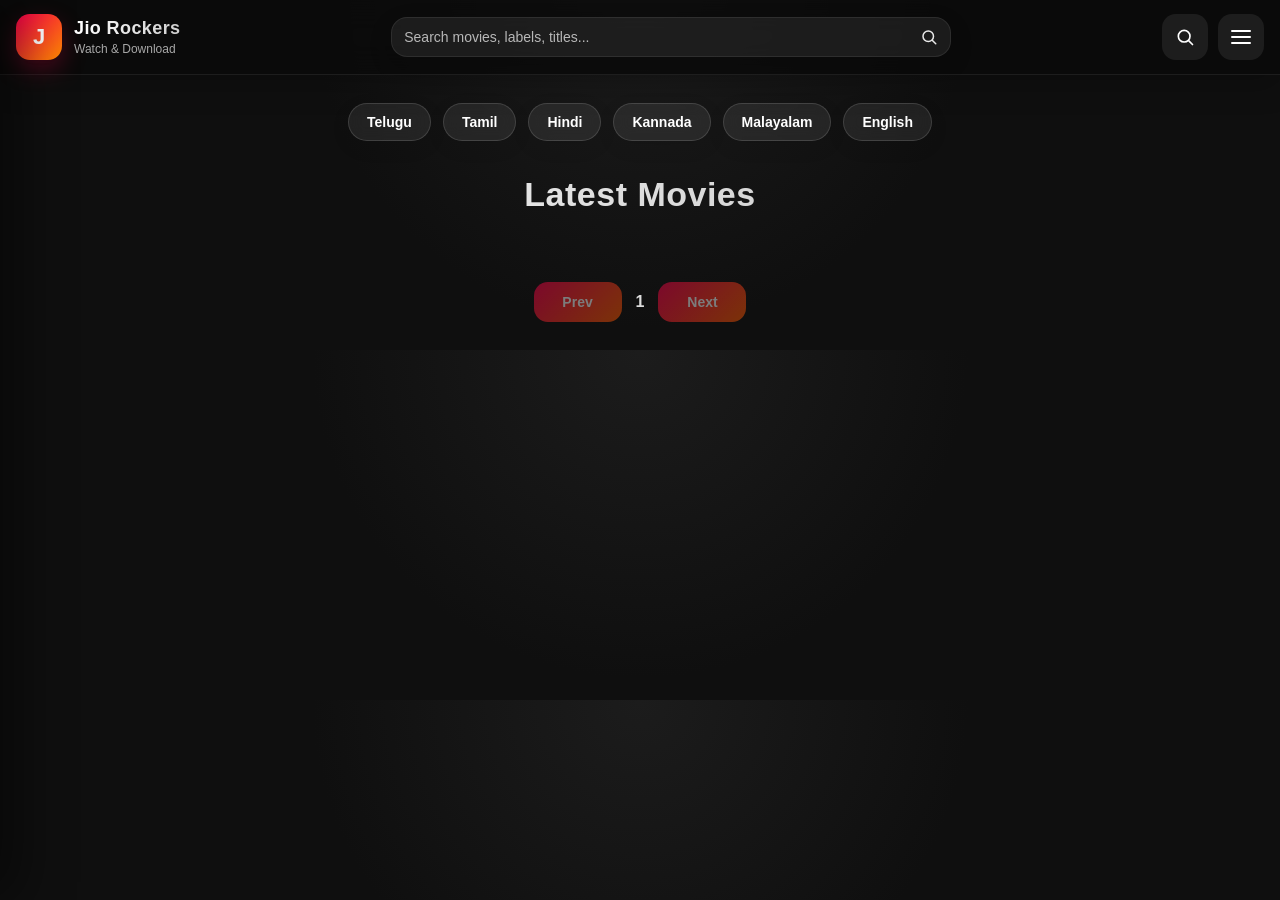
==== commit 408fb89d: "Update index.html" ====
--- a/index.html
+++ b/index.html
@@ -75,7 +75,7 @@
 
       <div class="brand-text">
         <h1>Jio Rockers</h1>
-        <p>Latest movies</p>
+        <p>Watch & Download</p>
       </div>
 
     </a>
